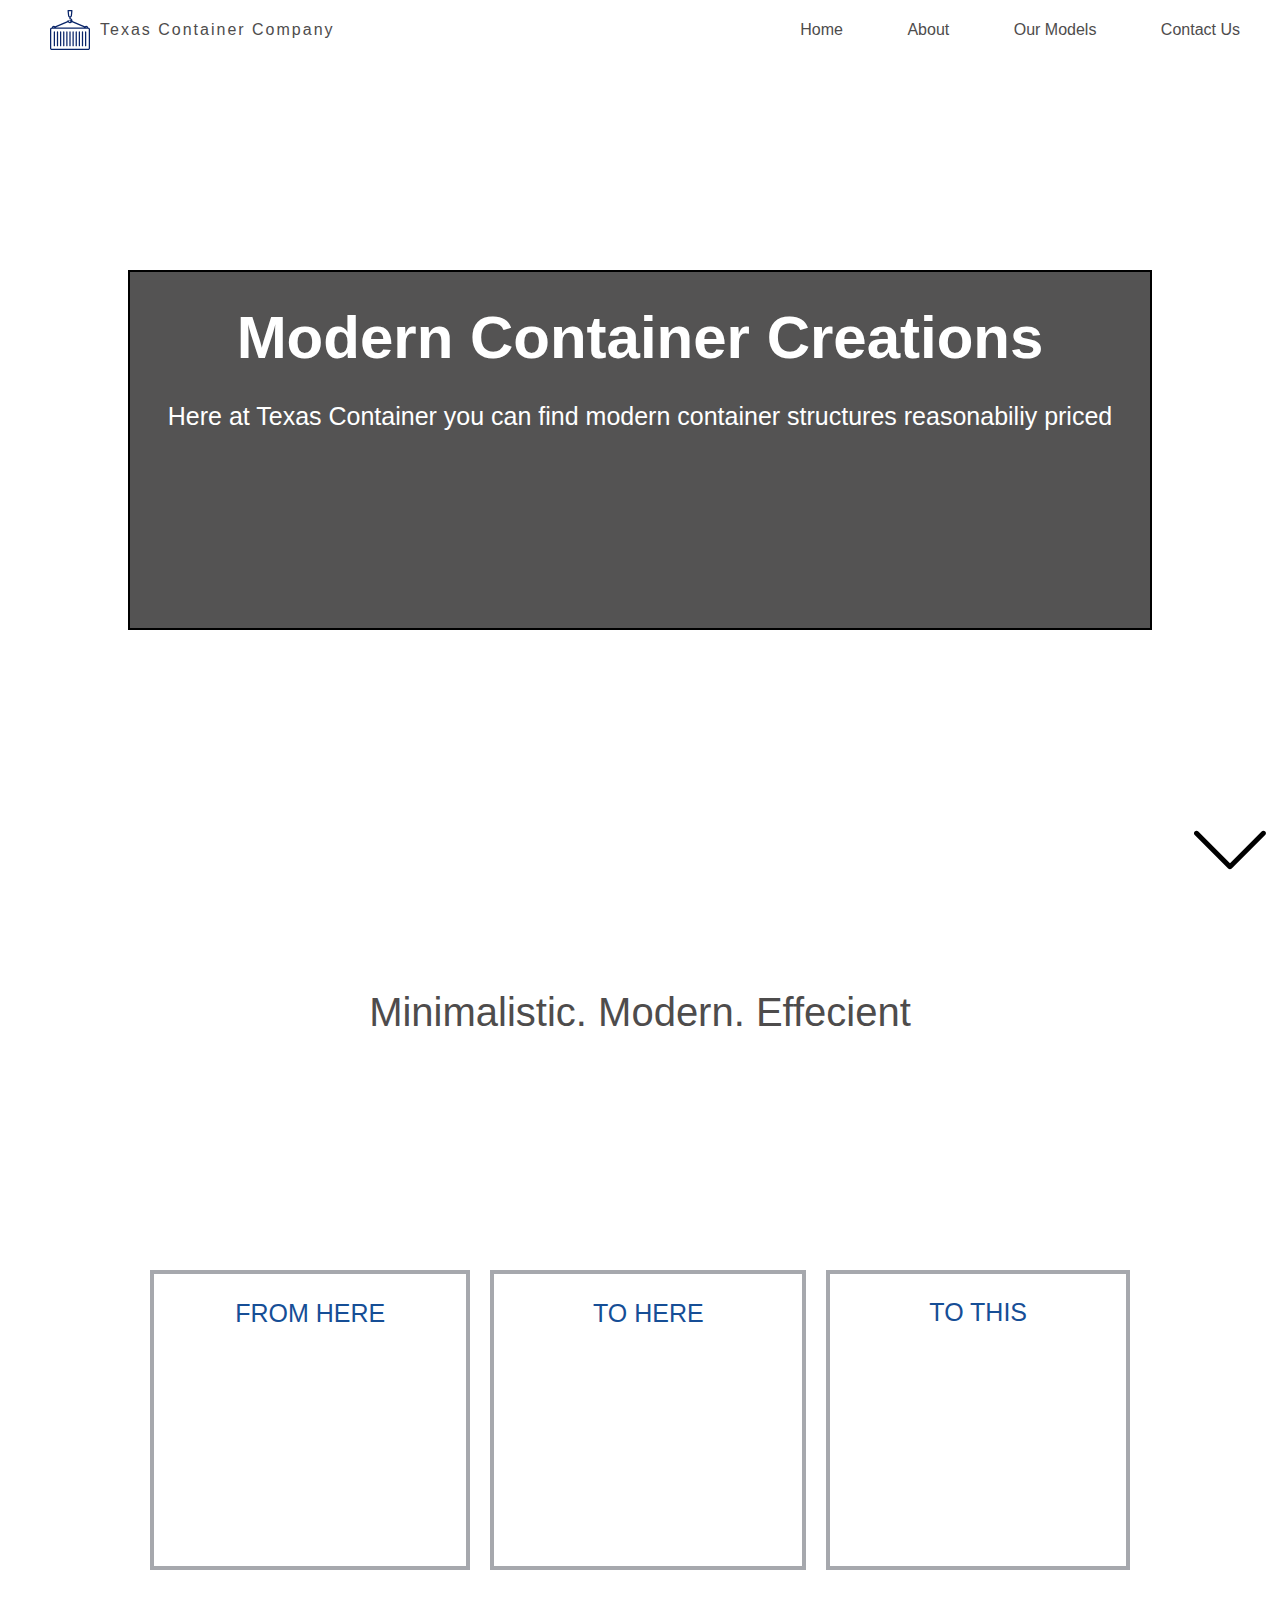
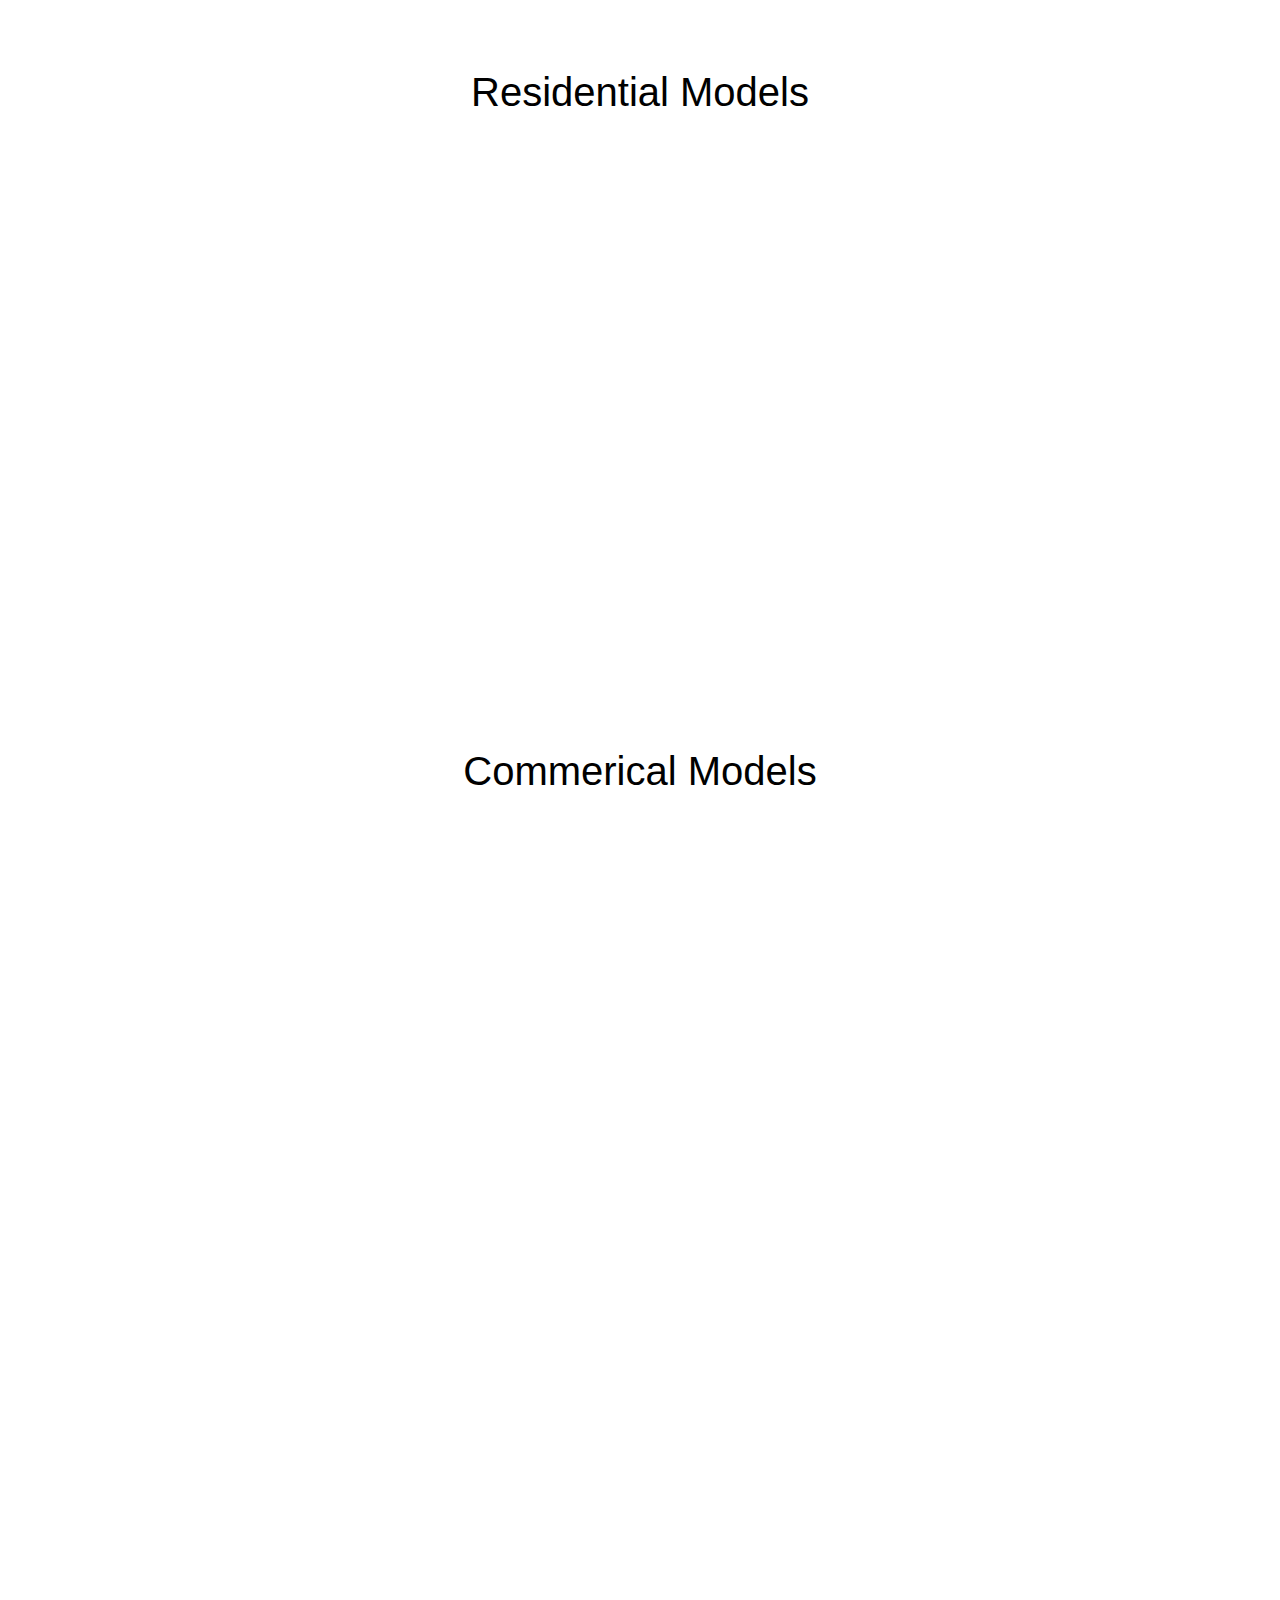
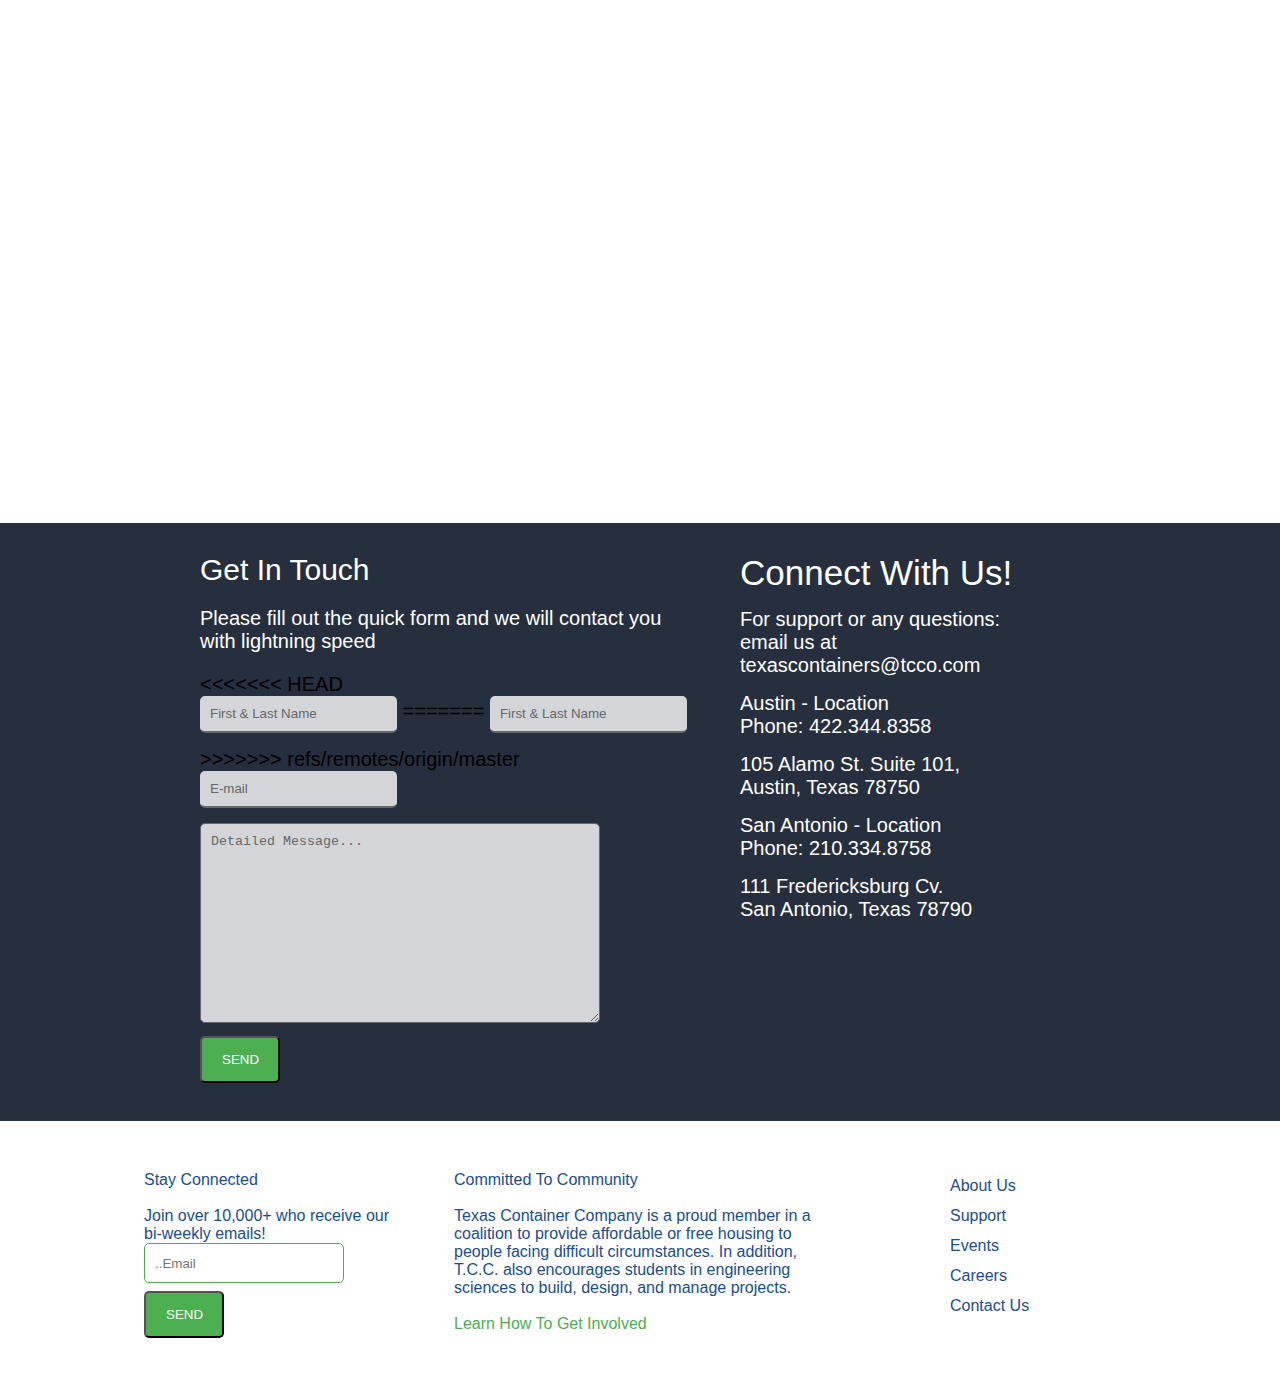
==== index.html @ bfe36997 "merging conflicts" ====
<!DOCTYPE html>
<html lang=el>

<head>
	<title>Texas Container</title>
	<meta charset="UTF-8" />
	<meta name="viewport" content="width=device-width, initial-scale=1" />
	<link rel="stylesheet" href="./styles/main.css" />
	<link rel="stylesheet" href="./styles/animate.css">
	<meta name="viewport" content="initial-scale=1.0, width=device-width" />
</head>

<body>
	<!-- 			----					/		NAVBAR 	/			----				-->
	<nav class="navbar">
		<img src="./images/container.svg" class="nav_svg" alt="">
		<a href="#home" class="navbar_brand">Texas Container Company</a>
		<!--a href="nav_brand_logo"><img src="" alt=""></a-->
		<ul>
			<li><a href="#home">Home</a></li>
			<li><a href="#about">About</a></li>
			<li><a href="#models">Our Models</a></li>
			<li><a href="#contact">Contact Us</a></li>
		</ul>
		<button class="nav_toggler">
			<span></span>
		</button>
	</nav>
	<!-- 			----					/	Main HERO	/			----				-->
	<div class="main" id="home">
		<div class="hero_section">
			<div class="hero_text">
				<h1 class="hero_title">Modern Container Creations</h1>
				<p class="hero_para"> Here at Texas Container you can find modern container structures reasonabiliy priced</p>

			</div>

			<a href="#models" class="hero_btn"><img class="herobtn"src="./images/down_arrow.svg" alt=""></a>
		</div>
		<!-- 			----					/		About Section	/			----				-->
		<div class="about_section" id="about">
			<div class="about_text">
				<h3 class="about_title">Minimalistic. Modern. Effecient</h3>
				<p class="about_para">Our talented team designs and builds modern, beautiful, modular homes.
					We design every home down to the square inch, which means timeless clean lines, authenticity of materials, and
					efficient use of space
					in every model that we build. We love to outdoor space and strive to make seamless transitions from house to a
					patio of your design.
					Our world is wants more clean energy and our homes can connect directly into any grid.
					The modular nature of our homes means they are built in a controlled factory environment with a rigorous
					quality control program and less waste than typical construction practices. Modern. Sustainable. Beautiful.
				</p>
			</div>
			<div class="f_all f_here_1">
				<p class="_caption">From here</p>
			</div>
			<div class="f_all f_here_2">
				<p class="_caption">To here</p>
			</div>
			<div class="f_all f_here_3">
				<p class="_caption">To this</p>
			</div>
		</div>
		<!-- 			----					/		Current MODELS	/			----				-->
		<div class="models_plans" id="models">

			<h3 class="res_descr">Residential Models</h3>

			<div class="_residential wow fadeInUp delay-.5s">
				<div class="_res_1 _card">
					<p class="model_title">4x4 Family House</p>
					<div class="res_img1 _img"></div>
					<p class="model_description">Eight 40' containers were used to create this one of a kind family house. The entire
						house can be assembled, framed, and wired
						inside one week after foundation has been layed. The deck of this 4x4 was partially created from reclaimed metal
						from the inside so that costs could be kept low.
						<br>
						Starting at $80,000.00 USD
					</p>
				</div>
				<div class="_res_2 _card">
					<p class="model_title">2x2 Bachelor Pad</p>
					<div class="res_img2 _img"></div>
					<p class="model_description">The Bachelor is our most popular model among millenials who want a modern yet
						functional living space
						designed around a minimalistic design. Designed from two 40' or 30' containers this modern house can offer a
						multitude of layouts to suit the needs
						of someone wanting a small footprint with big comfort.
						<br>
						Starting at $40,000.00 USD
					</p>
				</div>
				<div class="_res_3 _card">
					<p class="model_title">Hide-away</p>
					<div class="res_img3 _img"></div>
					<p class="model_description">The name says it all! This little guy can be put almost anywhere to serve multiple
						purposes.
						Make it a backyard AirBnB for a passive income option, place it in a get away spot for weekend retreats, or just
						have a small space
						to call your own.
						<br>
						Starting at $7,000.00 USD
					</p>
				</div>
			</div>

			<h3 class="com_descr">Commerical Models</h3>

			<div class="_commercial wow fadeInUp delay-.5s">
				<div class="_com_1 _card">
					<p class="model_title">Moder Start-Up</p>
					<div class="com_img1 _img"></div>
					<p class="model_description">Our team has designed cost effecient yet modern functional office spaces that provide
						a great cost option for start-ups or small
						businesses looking to get the most bang for their buck. Pre-determined layouts can be retrofitted inside
						production facicility before begin shipped out.
						<br>
						Inquire for Quote (As seen: $100,000.00 USD)
					</p>
				</div>
				<div class="_com_2 _card">
					<p class="model_title">Urban Smart Shop</p>
					<div class="com_img2 _img"></div>
					<p class="model_description">Build to meet most if not all city codes, our Urban Smart Shop can placed almost
						anywhere within a few weeks. Don't waiste
						your time with long construction times from traditional buildings when you can have one in under 4 weeks. Work
						with us on desinging a layout for you business
						and have it operational with-in no time
						<br>
						Inquire for Quote (As seen: $70,000.00 USD)
					</p>
				</div>
				<div class="_com_3 _card">
					<p class="model_title">Drop Shop</p>
					<div class="com_img3 _img"></div>
					<p class="model_description">The Drop Shop is a great option for someone needing a portable, modular, and cost
						effective way to start a business. Open a small pantry,
						coffee shop, or outdoor venue that is litterally delivered ready.
						<br>
						Inquire for Quote (As seen: $5,000.00 USD)
					</p>
				</div>
			</div>

		</div>

		<!-- 			----					/		Hero two		/			----				-->

		<div class="hero_2">

				<img class="mySlides fade" src="./slider_images/plan_1.png">
				<img class="mySlides fade" src="./slider_images/plan_2.png">
				<img class="mySlides fade" src="./slider_images/coffee_shop_2.jpg">
				<img class="mySlides fade" src="./slider_images/floorplans.jpg">
				<img class="mySlides fade" src="./slider_images/coffee_shop.jpg">

		</div>

		<!-- 			----					/		Contact	/			----				-->
		<div class="contact" id="contact">
			<div class="contact_form">
				<div class="_form_text">
					<h3>Get In Touch</h3>
					<p>Please fill out the quick form and we will contact you with lightning speed</p>
				</div>
<<<<<<< HEAD
				<form action="./success.html">
					<input class="_input_style_form" id="_detail" type="text" name="name" placeholder="First & Last Name">
=======
				<form action="./success.html"id="reg_form">
					<input class="_input_style_form" id="_detail" type="text" name="name" placeholder="First & Last Name" required>
>>>>>>> refs/remotes/origin/master
					<br>
					<input class="_input_style_form" id="_detail" type="text" name="email" placeholder="E-mail" required>
					<br>
					<textarea class="_text_area_input" id="_message" name="text" placeholder="Detailed Message..." required></textarea>
					<br>
					<button class="btn_input_style" type="submit">SEND</button>
				</form>
			</div>
			<div class="form_details" >
				<h4>Connect With Us!</h4>
				<p class="_details">For support or any questions:
					<br>
					email us at texascontainers@tcco.com
				</p>
				<p>Austin - Location</p>
				<p>Phone: 422.344.8358</p>
				<p class="_details">105 Alamo St. Suite 101,
					<br>
					Austin, Texas 78750
				</p>
				<p>San Antonio - Location</p>
				<p>Phone: 210.334.8758</p>
				<p class="_details">111 Fredericksburg Cv.
					<br>
					San Antonio, Texas 78790
				</p>
			</div>
		</div>

		<!-- 			----					/		FOOTER		/			----				-->
		<footer>

			<div class="_connected">
				<p>Stay Connected</p>
				<br>
				<p>Join over 10,000+ who receive our bi-weekly emails!</p>
				<input type="text" placeholder="..Email">
				<button class="btn_input_style" type="submit">SEND</button>
				<br>
			</div>

			<div class="_committed">
				<p>Committed To Community</p>
				<br>
				<p>Texas Container Company is a proud member in a coalition to provide
					affordable or free housing to people facing difficult circumstances.
					In addition, T.C.C. also encourages students in engineering sciences to
					build, design, and manage projects. </p>
				<br>
				<a href="">Learn How To Get Involved</a>
			</div>

			<div class="_navigate">
				<ul>
					<li><a href="">About Us</a></li>
					<li><a href="">Support</a></li>
					<li><a href="">Events</a></li>
					<li><a href="">Careers</a></li>
					<li><a href="">Contact Us</a></li>
				</ul>
			</div>


		</footer>

		<!-- 			----					/		Javascript 	/			----				-->
		<script type="text/javascript" src="./scripts/app.js"></script>
		<script type="text/javascript" src="./scripts/form.js"></script>
		<script src="./scripts/wow.min.js"></script>
              <script>
              new WOW().init();
              </script>

</body>

</html>
---- styles/main.css ----
* {
    padding: 0;
    margin: 0;
    box-sizing: border-box;
  }

  html {
    scroll-behavior: smooth;
  }
  
  body {
    font-family: "Gill Sans", "Gill Sans MT", Calibri, "Trebuchet MS", sans-serif;
    background-color: #fff;
  }
  
  .navbar {
    background-color: #fff;
    width: 100vw;
    height: 60px;
    line-height: 60px;
    padding: 0 10px;
    position: fixed;
    z-index: 10;
  }
  
  .navbar a {
    text-decoration: none;
    color: rgb(78, 76, 76);
    font-weight: 200;
  }

  .navbar img {
    height: 60px;
    float: left;
    padding: 10px 10px 10px 40px;
  }

  
  .navbar a.navbar_brand {
    float: left;
    font-weight: 200;
    line-height: inherit;
    letter-spacing: 2px;
    color: rgb(78, 76, 76);
  }
  
  .navbar ul {
    float: right;
    list-style: none;
    height: inherit;
    line-height: inherit;
    padding: 0;
  }
  
  .navbar ul li {
    display: inline-block;
    padding: 0 30px;
  }
  
  .navbar ui li a {
    display: block;
    text-align: center;
    padding: 0 20px;
    min-width: 120px;
  }
  
  .navbar ul li:hover {
    border-left: 1px solid grey;
  }
  
  .navbar .nav_toggler {
    display: none;
  }
  
  /*   _____________         End Navigation     ___________________  */
  
  /*   _____________          Body Section      ___________________  */
  
  .main {
    width: 100%;
    padding: 0;
    margin: 0;
    height: auto;
    display: grid;
    grid-template-columns: 150px 1fr 150px;
    grid-template-rows: auto;
    grid-template-areas:
      "hero hero hero"
      ". about ."
      ". models ."
      "hero_2 hero_2 hero_2"
      "contact contact contact"
      "footer footer footer";
  }
  
  /*   _____________          Hero     ___________________  */
  
  .hero_section {
    grid-area: hero;
    height: 100vh;
    background-color: #fff;
    background-image: url("https://cdn.archilovers.com/projects/1974febb-2c09-46e7-9715-0eb26ef52ca5.jpg");
    background-size: cover;
    background-repeat: no-repeat;
    background-position: center;
    position: relative;
  }
  
  .hero_text {
    text-align: center;
    position: absolute;
    top: 50%;
    left: 50%;
    transform: translate(-50%, -50%);
    border: 2px solid #000;
    width: 80%;
    height: 40%;
    background-color: rgb(22, 15, 15);
    background: rgba(12, 10, 10, 0.7);
  }
  
  .hero_title {
    padding-top: 3%;
    font-size: 60px;
    color: #fff;
  }
  
  .hero_para {
    font-size: 25px;
    padding-top: 3%;
    padding-bottom: 5%;
    color: #fff;
    font-weight: 500;
  }
  
  .hero_btn {
    position: absolute;
    bottom: 0px;
    right: 0px;
    color: #000;
    font-size: 19px;
    padding: 10px;
    width: 100px;
    height: 100px;
    background-color: #fff;
    border: none;
    text-decoration: none;
  }
  
  a:hover {
    background: rgb(255, 255, 255);
    color: rgb(75, 149, 199);
  }
  
  /*   _____________          About      ___________________  */
  
  .about_section {
    height: auto;
    grid-area: about;
    display: grid;
    grid-gap: 20px;
    grid-template-columns: repeat(3 1fr);
    grid-template-rows: auto;
    grid-template-areas:
      "about about about"
      "img-1 img-2 img-3"
      "link link link";
  }
  
  .about_text {
    grid-area: about;
    text-align: center;
    padding: 20px;
  }
  
  .about_title {
    padding: 70px 20px;
    font-size: 40px;
    font-weight: 200;
    color: rgb(78, 76, 76);
  }
  
  .about_para {
    line-height: 25px;
    color: rgb(78, 76, 76);
    text-align: left;
  }
  
  .f_all {
    border: 4px solid rgb(166, 168, 173);
    padding: 10px;
    height: 300px;
  }
  
  ._caption {
    color: rgb(22, 78, 150);
    border: 3px solid #fff;
    padding: 4%;
    background: rgba(255, 255, 255, 0.7);
    text-align: center;
    font-size: 25px;
    font-weight: 400;
    text-transform: uppercase;
  }
  
  
  .f_here_1 {
    grid-area: img-1;
    background: url("https://moneymag.com.au/wp-content/uploads/2017/09/shippingcontainersforklist.jpg");
    color: rgb(22, 78, 150);
    background-repeat: no-repeat;
    background-size: cover;
    background-position: center;
  }
  
  .f_here_2 {
    grid-area: img-2;
    background: url("https://i.pinimg.com/originals/66/97/b0/6697b070f7faace871a8377ddc8bfb15.jpg");
    background-repeat: no-repeat;
    background-size: cover;
    background-position: center;
    color: rgb(22, 78, 150);
  }
  
  .f_here_3 {
    grid-area: img-3;
    background: url("https://offgridworld.com/wp-content/uploads/2018/06/shipping-container-home-meka-2.jpg");
    background-repeat: no-repeat;
    background-size: cover;
    background-position: center;
    color: rgb(22, 78, 150);
  }
  
  ._model_link {
    grid-area: link;
    text-align: center;
    padding: 20px 0px 40px 0px;
    font-size: 30px;
    font-weight: 200;
    color: rgb(22, 78, 150);
  }
  
  /*   _____________         Models section    ___________________  */
  
  .models_plans {
    grid-area: models;
    height: auto;
    display: grid;
    grid-template-columns: auto;
    grid-template-rows: auto;
    grid-template-areas:  "res_descr"
                        "residential"
                        "com_descr"
                        "commercial";
    grid-gap: 15px;
    padding: 80px 0px 50px 0px;
  }
  
  
  .res_descr {
    grid-area: res_descr;
    text-align: center;
    font-weight: 200;
    font-size: 40px;
    padding-bottom: 30px;
  }
  
  .model_title {
    text-align: center;
    padding-bottom: 20px;
    font-size: 30px;
    font-weight: 300;
  }
  
  .model_description {
    padding-top: 20px;
    line-height: 30px;
  }
  
  ._card {
    width: 300px;
    height: auto;
  }
  
  ._img {
    height: 200px;
  }
  
  /*   ________Residential_______  */
  
  ._residential {
    grid-area: residential;
    display: flex; 
    justify-content: space-between;
    height: auto;
    padding-bottom: 30px;
  }
  
  /*   ________res 1_______  */
  
  
  .res_img1{
    background: url("https://res.cloudinary.com/hdxsexu67/image/upload/c_limit,f_auto,q_auto,w_925/article_media/honomobo_HO8_Exterior__sqa4nk");
    background-repeat: no-repeat;
    background-size: cover;
    background-position: center;
  }
  
  /*   ________res 2_______  */
  
  
  .res_img2{
    background: url("https://static1.squarespace.com/static/5657841ce4b0e19716ffdfe0/5bf5de5ab8a0455bd1db08b9/5bf5de5ab8a0455bd1db08ba/1542751199440/H04+Container+Living+Deck.jpg?format=2500w");
    background-repeat: no-repeat;
    background-size: cover;
    background-position: center;
  }
  
  
  /*   ________res 3_______  */
  
  
  .res_img3{
    background: url("https://www.completehome.com.au/wp-content/uploads/2013/08/12-HARMONY_2.jpg");
    background-repeat: no-repeat;
    background-size: cover;
    background-position: center;
  }
  
  /*   ________Commercial_______  */
  
  .com_descr {
    grid-area: com_descr;
    text-align: center;
    font-weight: 200;
    font-size: 40px;
    padding-bottom: 30px;
  }
  
  ._commercial {
    grid-area: commercial;
    display: flex; 
    justify-content: space-between;
  }
  
  /*   ________com 1_______  */
  
  
  .com_img1 {
    background: url("http://www.staxbond.com/uploadfile/upload/image/20170228/20170228151030_79985.jpg");
    background-repeat: no-repeat;
    background-size: cover;
    background-position: center;
  }
  
  /*   ________com 2_______  */
  
  .com_img2 {
    background: url("https://beta.theglobeandmail.com/ece-images/431/life/home-and-garden/architecture/article28997429.ece/BINARY/w940/image.jpg");
    background-repeat: no-repeat;
    background-size: cover;
    background-position: center;
  }
  
  /*   ________com 3_______  */
  
  .com_img3 {
    background: url("https://i.ebayimg.com/images/g/h1oAAOSwgQdbsmgi/s-l1600.jpg");
    background-repeat: no-repeat;
    background-size: cover;
    background-position: center;
  }
  
  
                    /*   _____________        Hero 2    ___________________  */
  
  .hero_2 {
    grid-area: hero_2;
    height: 70vh;
  }

  .mySlides {
    padding-left: 400px;
    height: 80%;
    width: 80%;
  }

  .fade {
    -webkit-animation-name: fade;
    -webkit-animation-duration: 1.9s;
    animation-name: fade;
    animation-duration: 1.9s;
  }

  @-webkit-keyframes fade {
    from {
      opacity: 0.4;
    }
    to {
      opacity: 1;
    }
  }
  
  @keyframes fade {
    from {
      opacity: 0.4;
    }
    to {
      opacity: 1;
    }
  }

  
  /*   _____________          Contact     ___________________  */
  
  .contact {
    grid-area: contact;
    display: grid;
    grid-template-columns: 200px 1fr 1fr 200px;
    grid-template-rows: auto;
    grid-template-areas: ". _form _details .";
    height: auto;
    background-color: rgb(38, 47, 61);
  }
  
  .contact_form {
    grid-area: _form;
    text-align: left;
    padding-top: 30px;
    padding-bottom: 30px;
    font-weight: 200;
    font-size: 20px;
   
  }
  
  ._form_text {
    color: #fff;
    width: 500px;
    padding-bottom: 20px;
  }
  
  ._form_text h3 {
    font-weight: 300;
    font-size: 30px;
    padding-bottom: 20px;
  }
  
  #_detail {
    margin-bottom: 15px;
    outline: 0;
  }
  
  ._input_style_form {
    outline: 0;
    border-width: 0 0 2px;
    border-radius: 5px;
    padding: 10px;
    opacity: 0.8;
  }
  
  ._text_area_input {
    border-radius: 5px;
    padding: 10px;
    height: 200px;
    width: 400px;
    opacity: 0.8;
  }
  
  .btn_input_style {
    background-color: #4CAF50;
    color: white;
    padding: 14px 20px;
    margin: 8px 0;
    border-radius: 5px;
    cursor: pointer;
    width: 80px;
  }
  
  
  .form_details {
    color: #fff;
    grid-area: _details;
    padding-top: 30px;
    font-weight: 200;
    font-size: 20px;
    padding-left: 40px;
  }
  
  .form_details h4 {
    font-weight: 300;
    font-size: 35px;
  }
  
  ._details {
    line-height: 23px;
    padding: 15px 0px;
  }
  
  /*   _____________          Foooooter   ___________________  */
  
  footer {
    grid-area: footer;
    height: auto;
    padding: 50px 20px 50px 20px;
    display: flex; 
    justify-content: space-between;
    color: rgb(22, 78, 150);
  }
  
  ._connected {
    width: 30%;
    padding-left: 10%;
  }
  
  ._connected input {
    border: 1px solid hsl(122, 39%, 49%);
    height: 40px;
    width: 200px;
    border-radius: 5px;
    padding: 10px;
  }
  
  
  ._committed {
    width: 30%;
  }
  
  ._committed a {
    text-decoration: none;
    color: hsl(122, 39%, 49%);
  }
  
  ._navigate {
    width: 30%;
    padding-left: 5%;
  }
  
  ._navigate li {
    list-style-type: none;
  }
  
  ._navigate a {
    text-decoration: none;
    line-height: 30px;
    color: rgb(22, 78, 150);
  }
  
  
  
  
  /*   _____________         Media Query     ___________________  */
  
  @media (max-width: 767px) {
    .navbar {
      padding: 0;
      height: 65px;
    }

    .navbar img {
      height: 50px;
      padding: 10px 10px 5px 15px;
    }
  
    .navbar a.navbar_brand {
      font-weight: 600;
      color: grey;
      padding: 2px;
    }
  
    .navbar ul {
      width: 100vw;
      background-color: #fff;
      height: auto;
      max-height: 0;
      overflow: hidden;
      transition: all ease-in-out 0.3s;
    }
    .navbar ul li {
      width: 100vw;
      border-bottom: 1px solid grey;
      display: inline-block;
    }
  
    .navbar .nav_toggler {
      display: block;
      position: absolute;
      height: 15px;
      top: 20px;
      right: 20px;
      background-color: transparent;
      color: grey;
      border: none;
      outline: none;
      padding: 10px 5px;
      cursor: pointer;
    }
  
    /* sudo element :before :after creats hamburger */
  
    .navbar .nav_toggler span,
    .navbar .nav_toggler span::before,
    .navbar .nav_toggler span::after {
      display: block;
      content: "";
      background-color: grey;
      height: 3px;
      width: 28px;
      border-radius: 4px;
      transition: all ease-in-out 0.4s;
    }
  
    .navbar .nav_toggler span::before {
      transform: translateY(-8px);
    }
    .navbar .nav_toggler span::after {
      transform: translateY(5px);
    }
  
    .navbar .nav_toggler.open-nav_toggler span {
      /* transform: rotate(90deg); */
      background-color: transparent;
      /* transform: scale(0.85) rotate(270deg); */
    }
    .navbar .nav_toggler.open-nav_toggler span::before {
      transform: translateY(0px) rotate(45deg);
      /* transform: translateY(0px) scale(0.75) rotate(45deg); */
    }
    .navbar .nav_toggler.open-nav_toggler span::after {
      transform: translateY(-3px) rotate(-45deg);
      /* transform: translateY(-3px) scale(0.75) rotate(-45deg); */
    }
  
    .navbar ul.open {
      max-height: 100vh;
    }
  /*   _____________         BODY Layout     ___________________  */
  
    .main {
      width: 100%;
      height: 100vh;
      display: grid;
      grid-template-columns: auto;
      grid-template-rows: auto;
      grid-template-areas:
        "hero"
        "about"
        "models"
        "hero_2"
        "contact"
        "footer";
    }
  
    .hero_section {
      grid-area: hero;
      height: 100vh;
    }
  
    .hero_text {
      height: 30vh;
    }
  
    .about_section {
      grid-area: about;
      height: auto;
    }
  
    .models_plans {
      grid-area: models;
      height: auto;
      width: 100vw;
    }
  
    .hero_2 {
      grid-area: hero_2;
      height: 100vh;
    }
  
    .contact {
      grid-area: contact;
      height: auto;
    }
  
   /*   _____________         HERo      ___________________  */
  
    .hero_text {
      text-align: center;
      position: absolute;
      width: 100vw;
      top: 50%;
      left: 50%;
      transform: translate(-50%, -50%);
      padding: 5% 0 5% 0;
    }
  
    .hero_title {
      font-size: 20px;
    }
  
    .hero_para {
      font-size: 17px;
    }
  
    .hero_btn {
      font-size: 15px;
    }

  /*   _____________         HERo      ___________________  */

  
  /*   _____________          About      ___________________  */
  
  .about_section {
    height: auto;
    grid-area: about;
    display: grid;
    grid-gap: 20px;
    grid-template-columns: auto;
    grid-template-rows: auto;
    grid-template-areas:
                      "about"
                      "img-1"
                      "img-2"
                      "img-3"
                      "link";
  }
  
  .about_text {
    text-align: center;
    padding: 20px;
  }
  
  .about_title {
    padding-bottom: 20px;
    font-size: 20px;
    font-weight: 500;
    padding-top: 50px;
  }
  
  .about_para {
    line-height: 24px;
    font-size: 15px;
  }
  
  .f_all {
    border: 2px solid rgb(166, 168, 173);
    padding: 10px;
    height: 300px;
  }
  
  ._caption {
    border: 2px solid #fff;
    padding: 2% 0 2% 0;
    font-weight: 200;
  }
  
  ._model_link {
    padding: 30px 0px 40px 0px;
    font-size: 30px;
    font-weight: 200;
  }
  
  /*   _____________         Models     ___________________  */
  
  .model_description {
    padding: 5% 2% 10% 2%
  }

  ._residential {
    display: block; 
  }
  
  ._commercial {
    display: block; 
  }
  
  ._card {
    width: 100vw;
  }
  
  ._img {
    height: 40vh;
  }

  /*   _____________         hero 2    ___________________  */


  .hero_2 {
    grid-area: hero_2;
    height: 100vh;
  }

  .mySlides {
    padding: 0px;
    height: 80%;
    width: 100%;
  }

  /*   _____________         Contact     ___________________  */
  
  .contact {
    grid-area: contact;
    display: grid;
    grid-template-columns: auto;
    grid-template-rows: auto;
    padding-top: 30px;
    padding-bottom: 30px;
    height: auto;
    width: 100vw;
    background-color: rgb(38, 47, 61);
    grid-template-areas: "_form"
                       "_details";
  }
  
  .contact_form {
    grid-area: _form;
    text-align: left;
    padding: 0px;
  }
  
  ._form_text {
    width: 100vw;
    text-align: center;
  }
  
  ._input_style_form {
    width: 100vw;
  }

  ._text_area_input {
    width: 100vw;
  }
  
  form .btn_input_style {
    width: 100vw;
  }
  
  .form_details {
    color: #fff;
    text-align: center;
    padding-left: 0;
  }
  
  .form_details h4 {
    font-weight: 200;
    font-size: 35px;
    padding-bottom: 30px;
  }
  
  ._details {
    line-height: 28px;
  }
  
  /*   _____________          Foooooter   ___________________  */
  
  footer {
    display: block; 
    width: 100vw;
    padding: 20px 0px;
    text-align: center;
  }
  
  ._connected {
    width: 100vw;
  }
  
  ._committed {
    width: 100vw;
    padding: 15px;
  }
  
  ._navigate {
    width: 100vw;
  }
  
  ._navigate li {
    list-style-type: none;
  }
  
  ._navigate a {
    text-decoration: none;
    line-height: 30px;
    color: rgb(22, 78, 150);
  }
  
  }
  
  
  /* 
    ##Device = Tablets, Ipads (landscape)
    @media (min-width: 768px) and (max-width: 1024px) and (orientation: landscape) {
    
  
  }
  
    ##Screen = B/w 768px to 1024px
  */
  
  /* 
    ##Device = Desktops
    ##Screen = 1281px to higher resolution desktops
  */
  
  
  
  
  
  @media (min-width: 1281px) {
  
    /*   _____________         Navigation     ___________________  */
  
    .navbar {
      background-color: #fff;
      width: 100vw;
      height: 80px;
      line-height: 80px;
      padding: 0 20px;
      position: fixed;
      z-index: 10;
    }


  .navbar img {
    height: 80px;
    padding: 10px 20px 15px 40px;
  }
  
  
   /*   _____________         Hero     ___________________  */
  
    .hero_text {
      text-align: center;
    }
  
    .hero_title {
      padding-top: 6%;
      font-size: 120px;
    }
  
    .hero_btn {
      height: 160px;
      width: 150px;
    }

    /*   _____________          About      ___________________  */
  
    .f_all {
      border: 0px solid rgb(166, 168, 173);
      padding: 10px;
      height: 500px;
    }
  
    
    .about_para {
      line-height: 40px;
      font-size: 20px;
      color: #000;
    }
  
    ._model_link {
      padding: 70px 0px 80px 0px;
      font-size: 30px;
    }
  
   /*   _____________          Contact  ___________________  */
  
    .contact_form {
      padding-left: 30%;
    }
  
   /*   _____________          MODELS   ___________________  */
  
  
  ._card {
    width: 500px;
  }
  
  ._img {
    height: 400px;
  }
  
  /*   _____________          Foooooter   ___________________  */
  
    ._connected {
      width: 30%;
    }
  
    ._committed {
      width: 30%;
    }
  
    ._navigate {
      width: 30%;
    }
  
  }
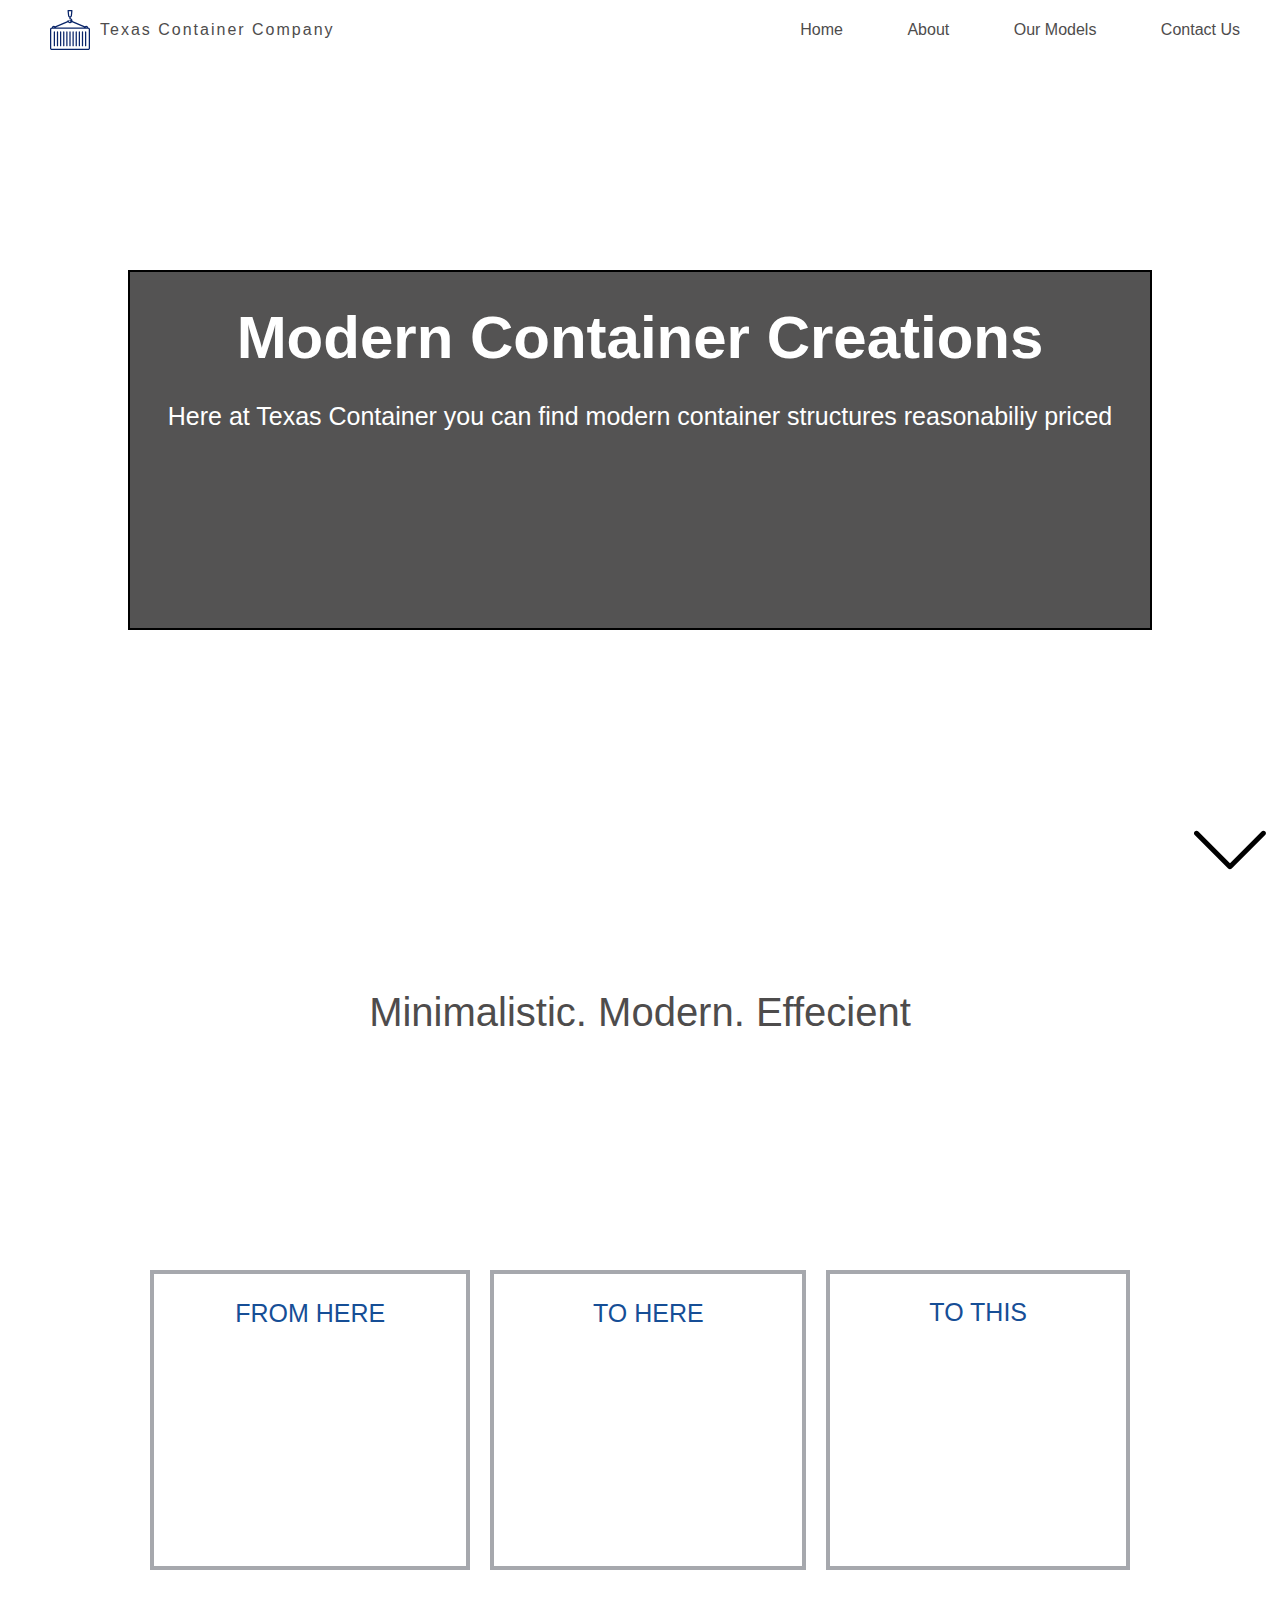
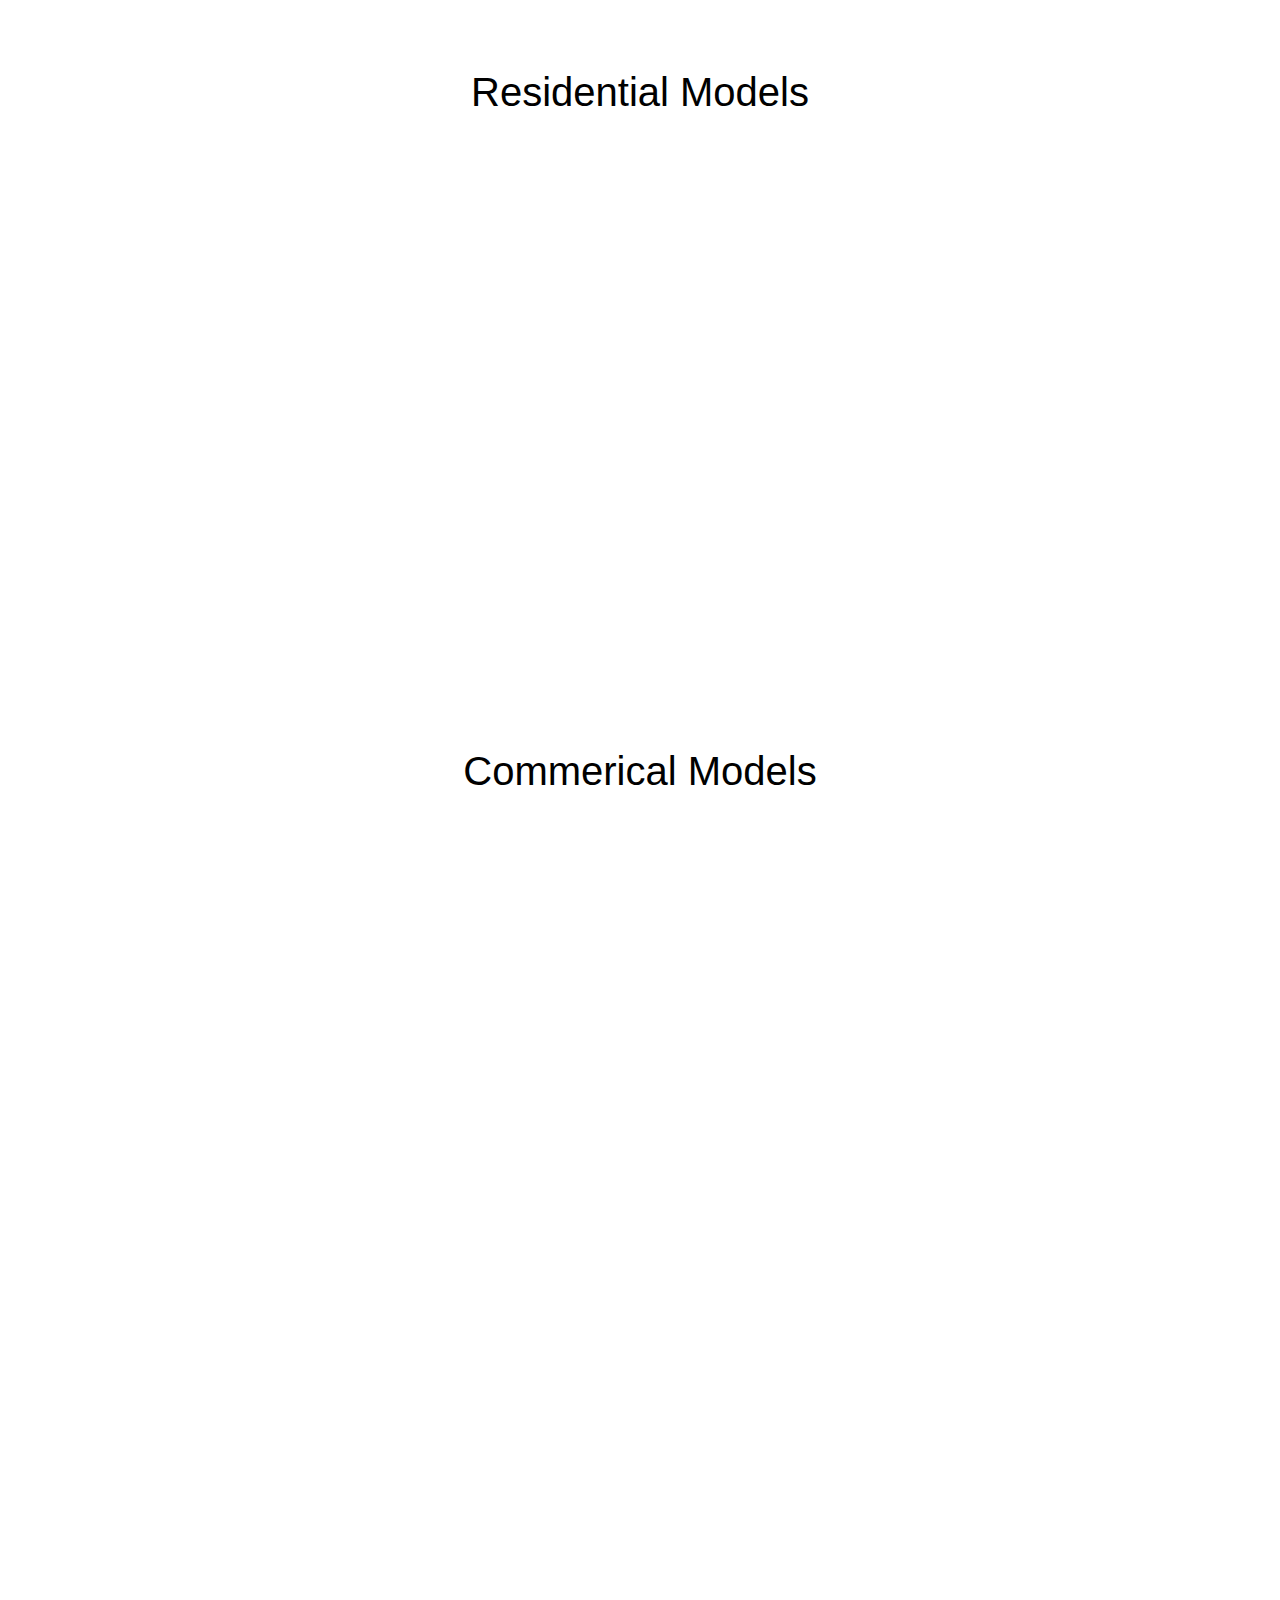
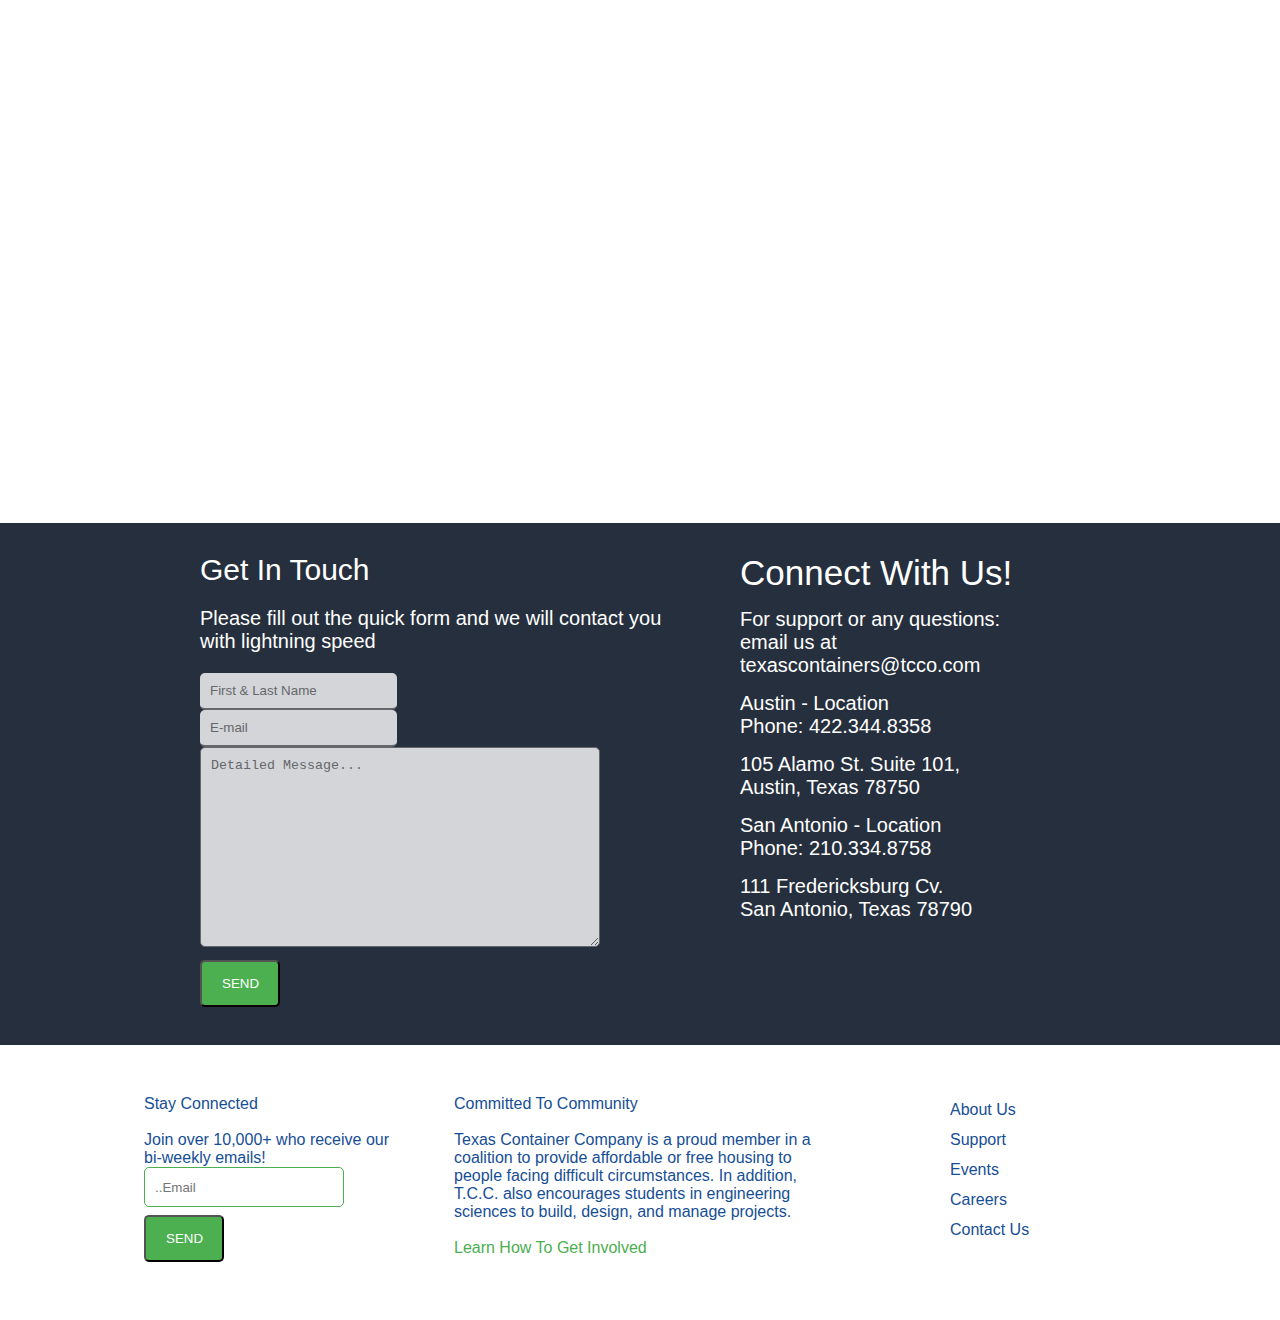
==== commit 0e8a2fbb: "added validation in html and js" ====
--- a/index.html
+++ b/index.html
@@ -163,15 +163,10 @@
 					<h3>Get In Touch</h3>
 					<p>Please fill out the quick form and we will contact you with lightning speed</p>
 				</div>
-<<<<<<< HEAD
-				<form action="./success.html">
-					<input class="_input_style_form" id="_detail" type="text" name="name" placeholder="First & Last Name">
-=======
-				<form action="./success.html"id="reg_form">
-					<input class="_input_style_form" id="_detail" type="text" name="name" placeholder="First & Last Name" required>
->>>>>>> refs/remotes/origin/master
-					<br>
-					<input class="_input_style_form" id="_detail" type="text" name="email" placeholder="E-mail" required>
+				<form action="./success.html" id="form_val">
+					<input class="_input_style_form" id="_name" type="text" name="name" placeholder="First & Last Name">
+					<br>
+					<input class="_input_style_form" id="_email" type="text" name="email" placeholder="E-mail" required>
 					<br>
 					<textarea class="_text_area_input" id="_message" name="text" placeholder="Detailed Message..." required></textarea>
 					<br>
@@ -237,7 +232,7 @@
 
 		<!-- 			----					/		Javascript 	/			----				-->
 		<script type="text/javascript" src="./scripts/app.js"></script>
-		<script type="text/javascript" src="./scripts/form.js"></script>
+		<script type="text/javascript" src="./scripts/validation.js"></script>
 		<script src="./scripts/wow.min.js"></script>
               <script>
               new WOW().init();
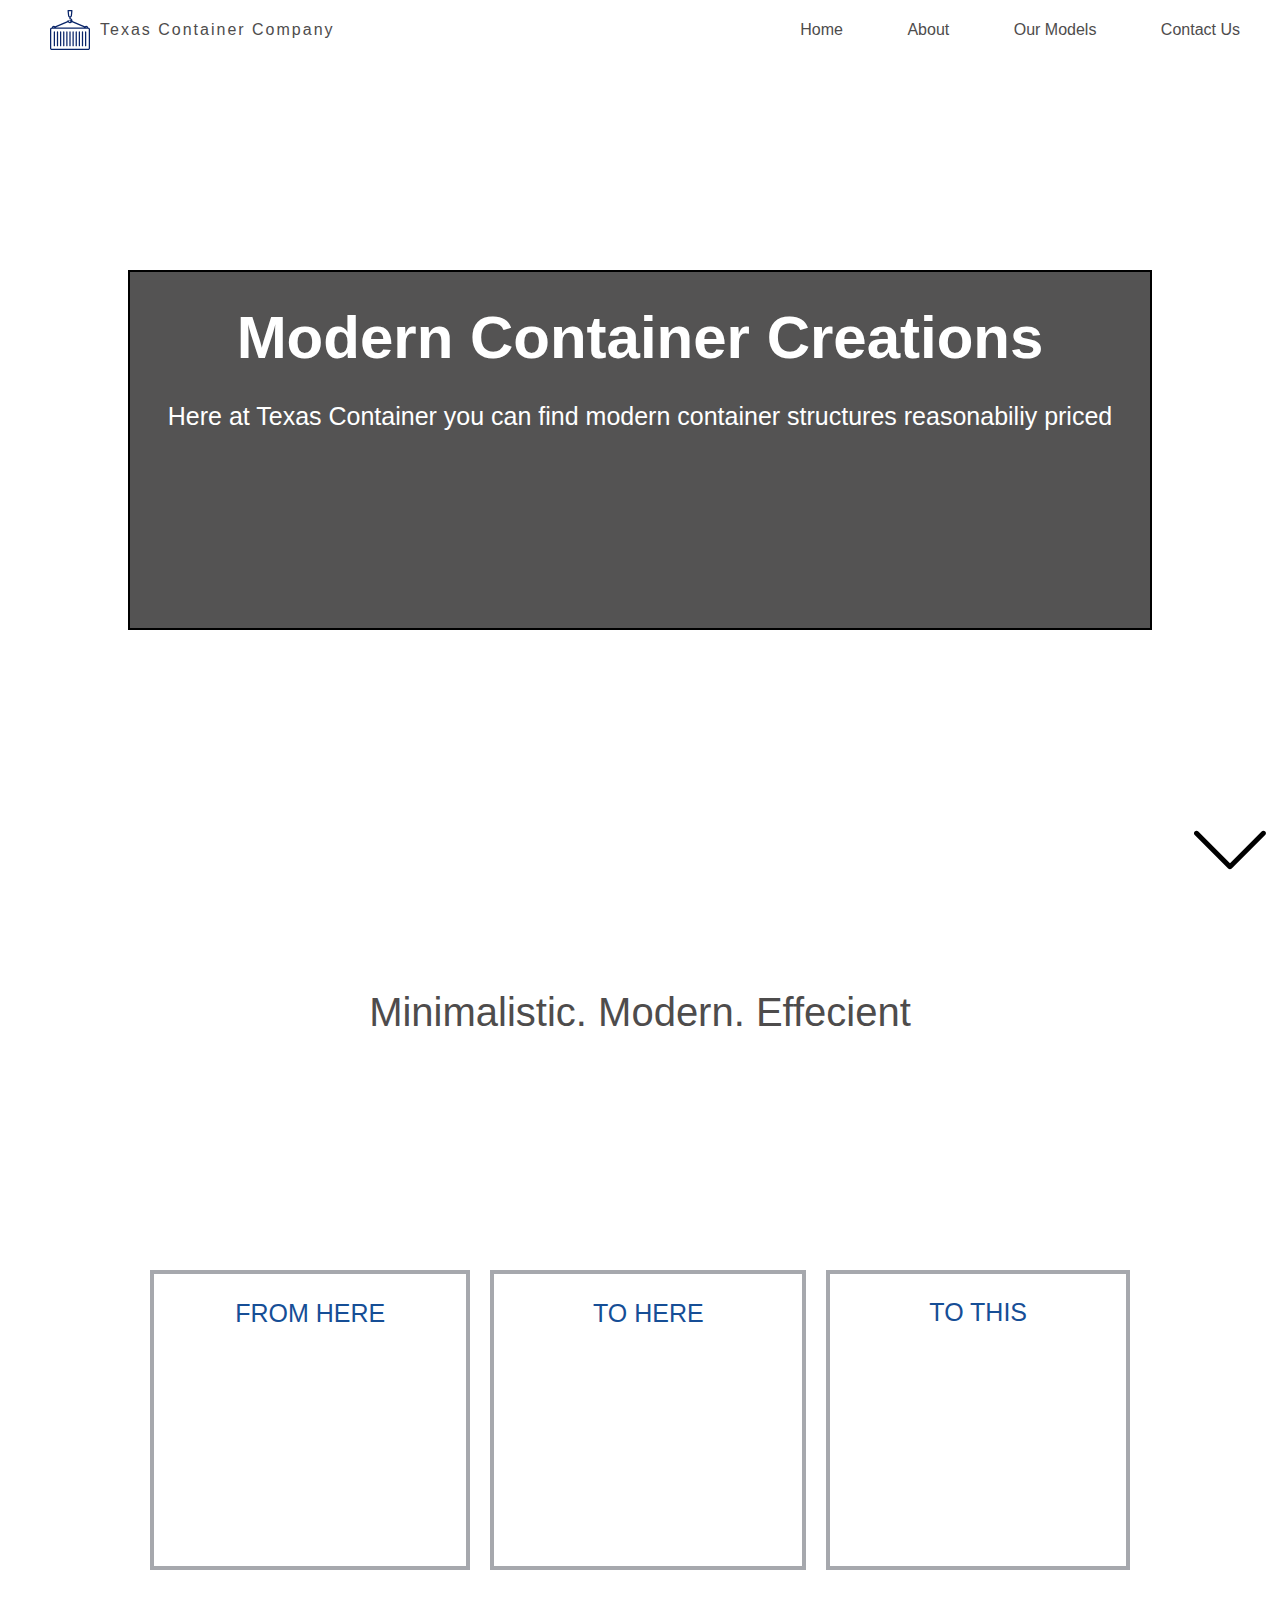
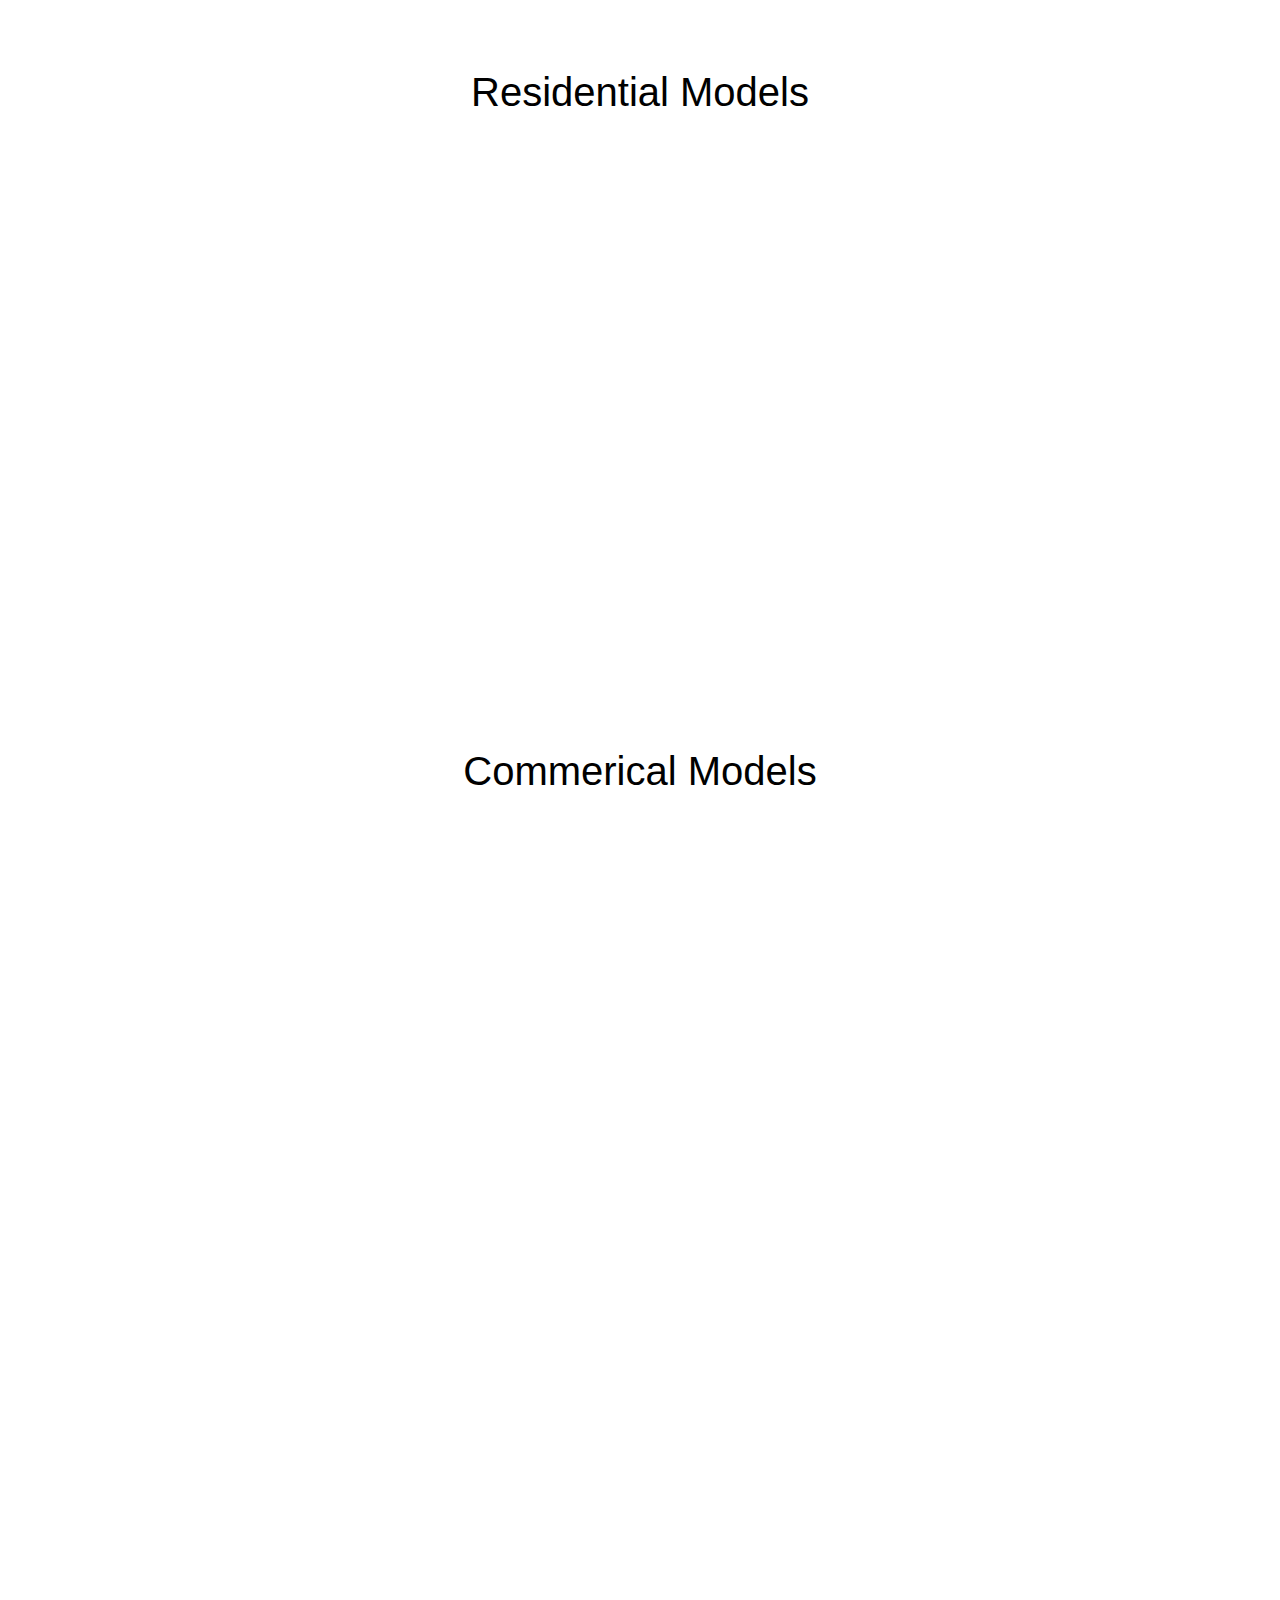
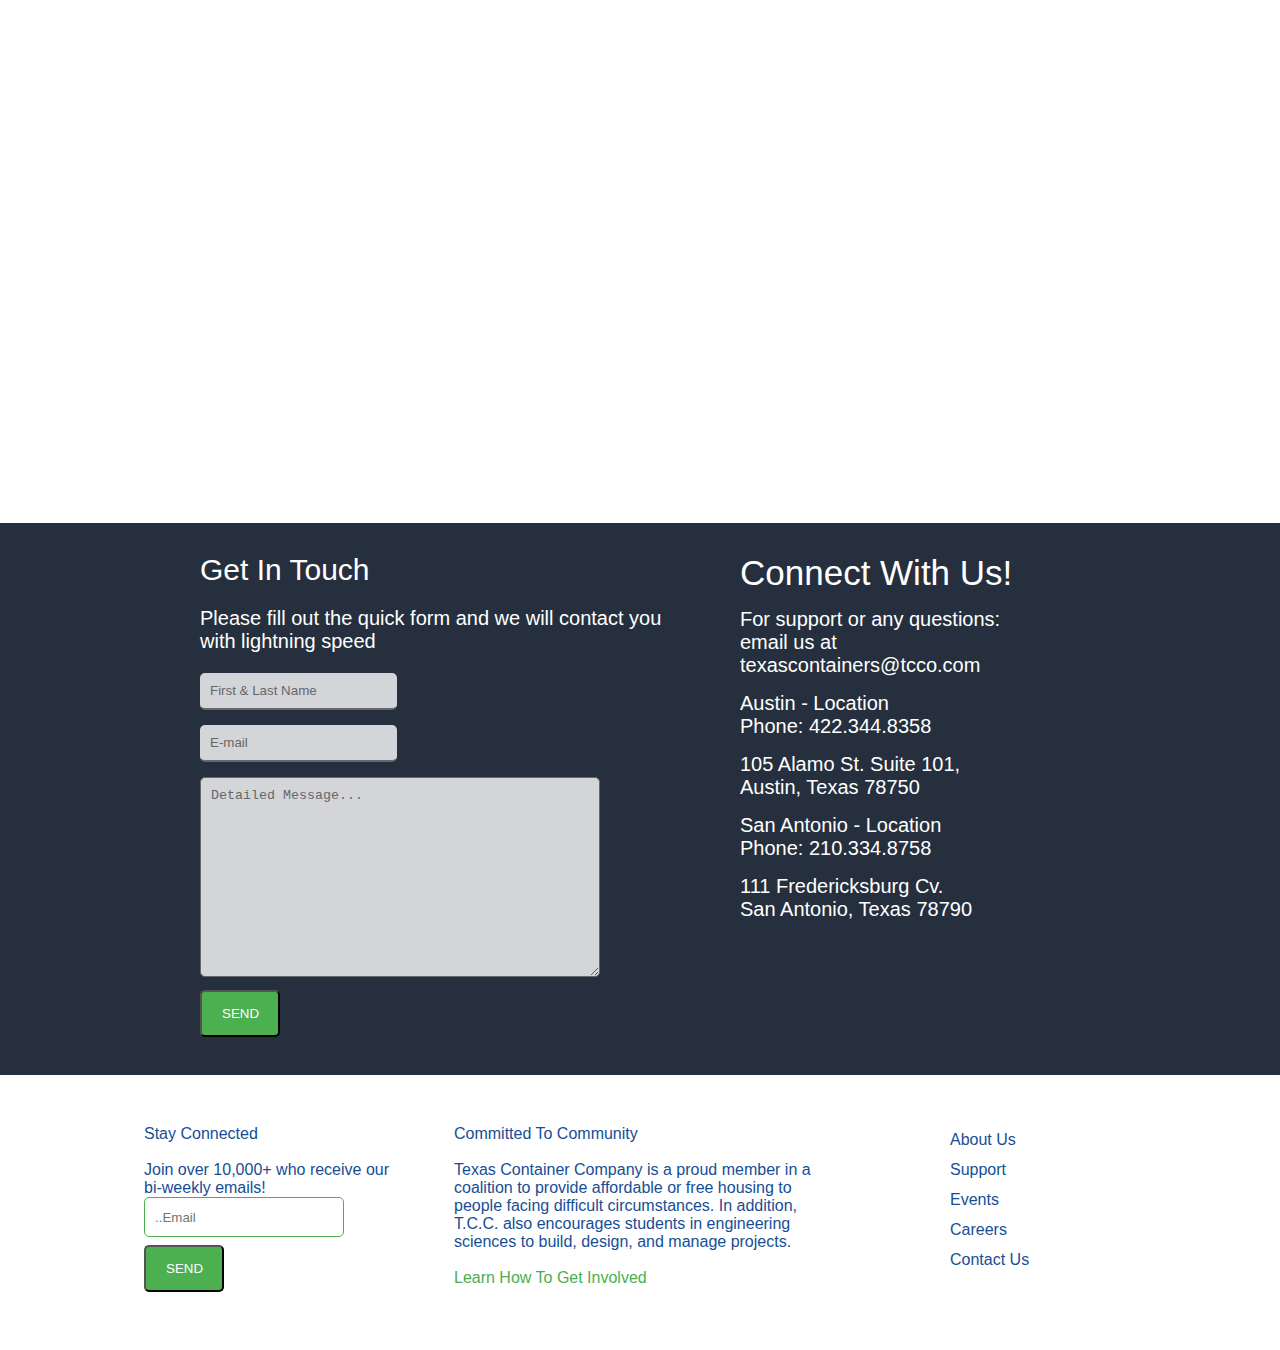
==== commit b598c7d2: "added link from success page" ====
--- a/index.html
+++ b/index.html
@@ -32,10 +32,10 @@
 			<div class="hero_text">
 				<h1 class="hero_title">Modern Container Creations</h1>
 				<p class="hero_para"> Here at Texas Container you can find modern container structures reasonabiliy priced</p>
-
 			</div>
 
 			<a href="#models" class="hero_btn"><img class="herobtn"src="./images/down_arrow.svg" alt=""></a>
+
 		</div>
 		<!-- 			----					/		About Section	/			----				-->
 		<div class="about_section" id="about">
@@ -164,11 +164,12 @@
 					<p>Please fill out the quick form and we will contact you with lightning speed</p>
 				</div>
 				<form action="./success.html" id="form_val">
-					<input class="_input_style_form" id="_name" type="text" name="name" placeholder="First & Last Name">
-					<br>
-					<input class="_input_style_form" id="_email" type="text" name="email" placeholder="E-mail" required>
-					<br>
-					<textarea class="_text_area_input" id="_message" name="text" placeholder="Detailed Message..." required></textarea>
+					<label for="_name"></label>
+					<input class="_input_style_form" id="_name" type="text" name="name" placeholder="First & Last Name" required minlength="6">
+					<br>
+					<input class="_input_style_form" id="_email" type="email" name="email" placeholder="E-mail" required>
+					<br>
+					<textarea class="_text_area_input" id="_message" name="text" placeholder="Detailed Message..." required minlength="15"></textarea>
 					<br>
 					<button class="btn_input_style" type="submit">SEND</button>
 				</form>
--- a/styles/main.css
+++ b/styles/main.css
@@ -445,7 +445,12 @@
     padding-bottom: 20px;
   }
   
-  #_detail {
+  #_name {
+    margin-bottom: 15px;
+    outline: 0;
+  }
+
+  #_email {
     margin-bottom: 15px;
     outline: 0;
   }
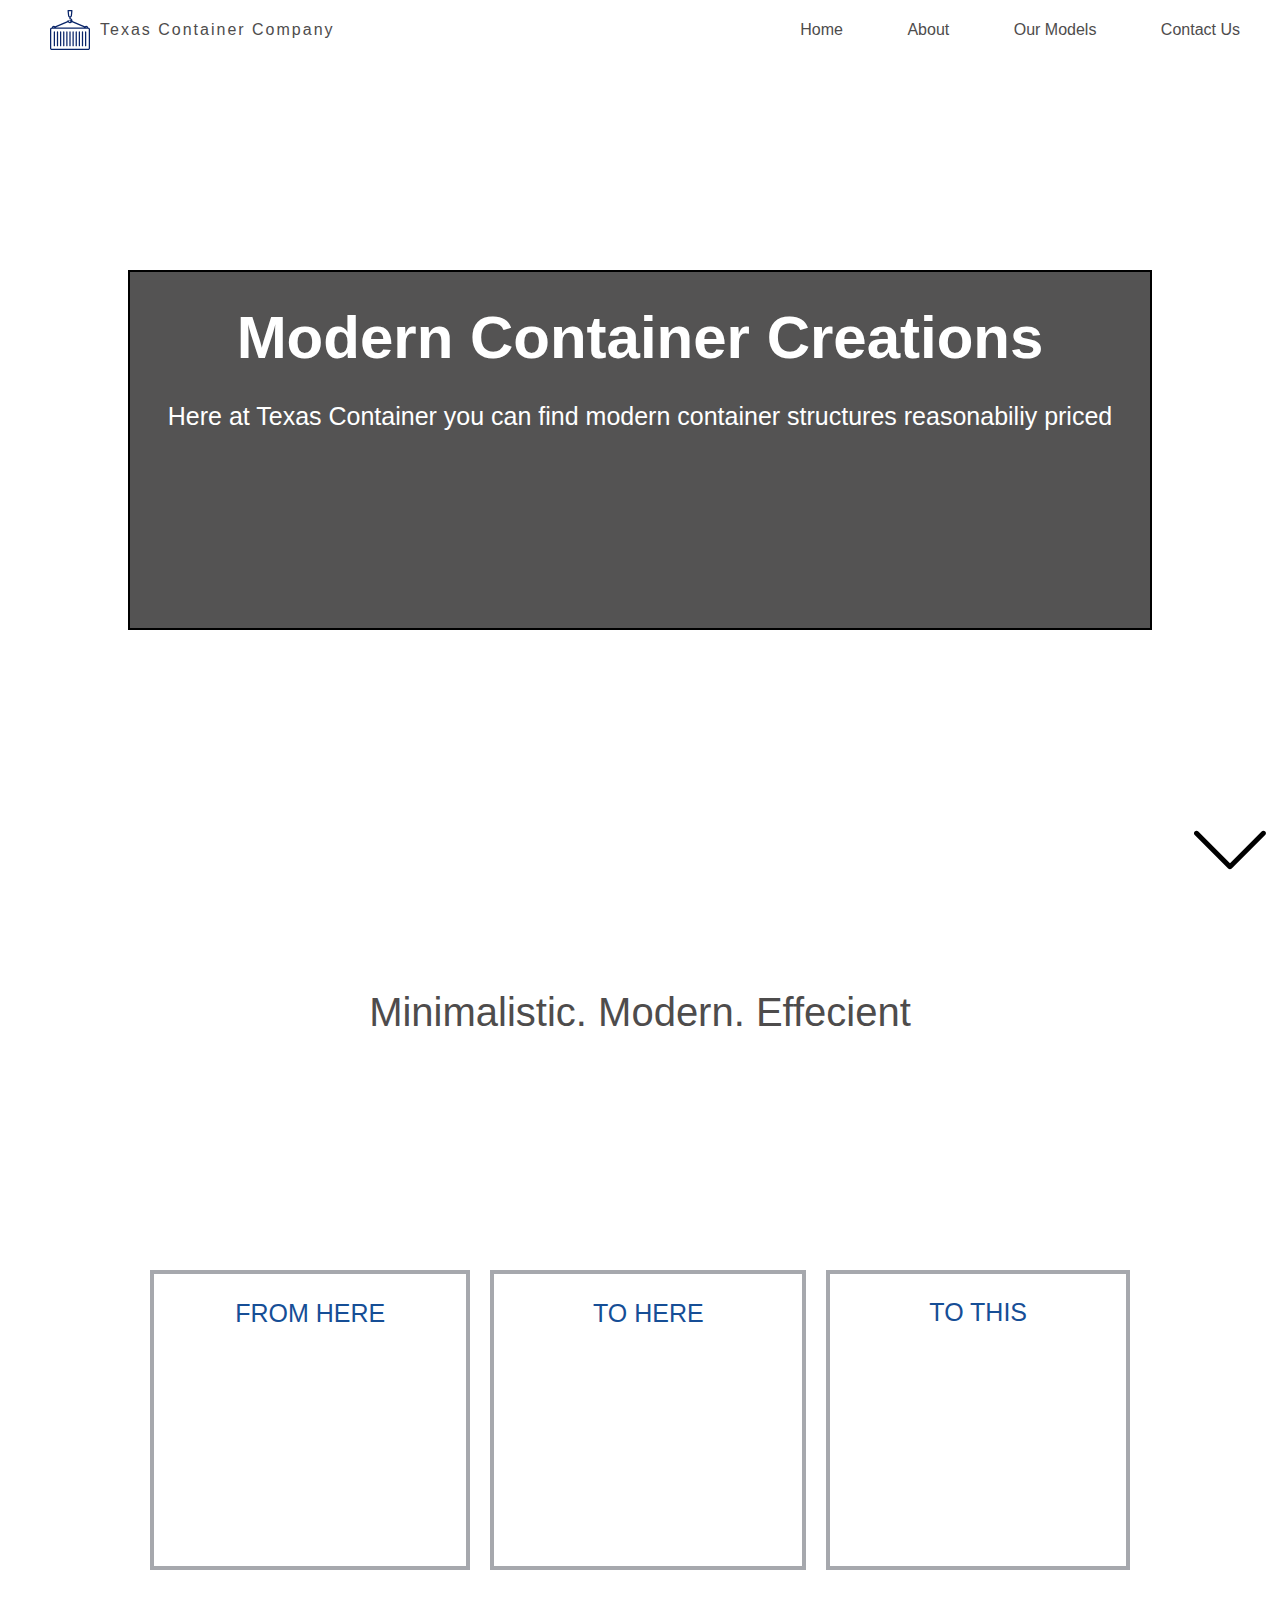
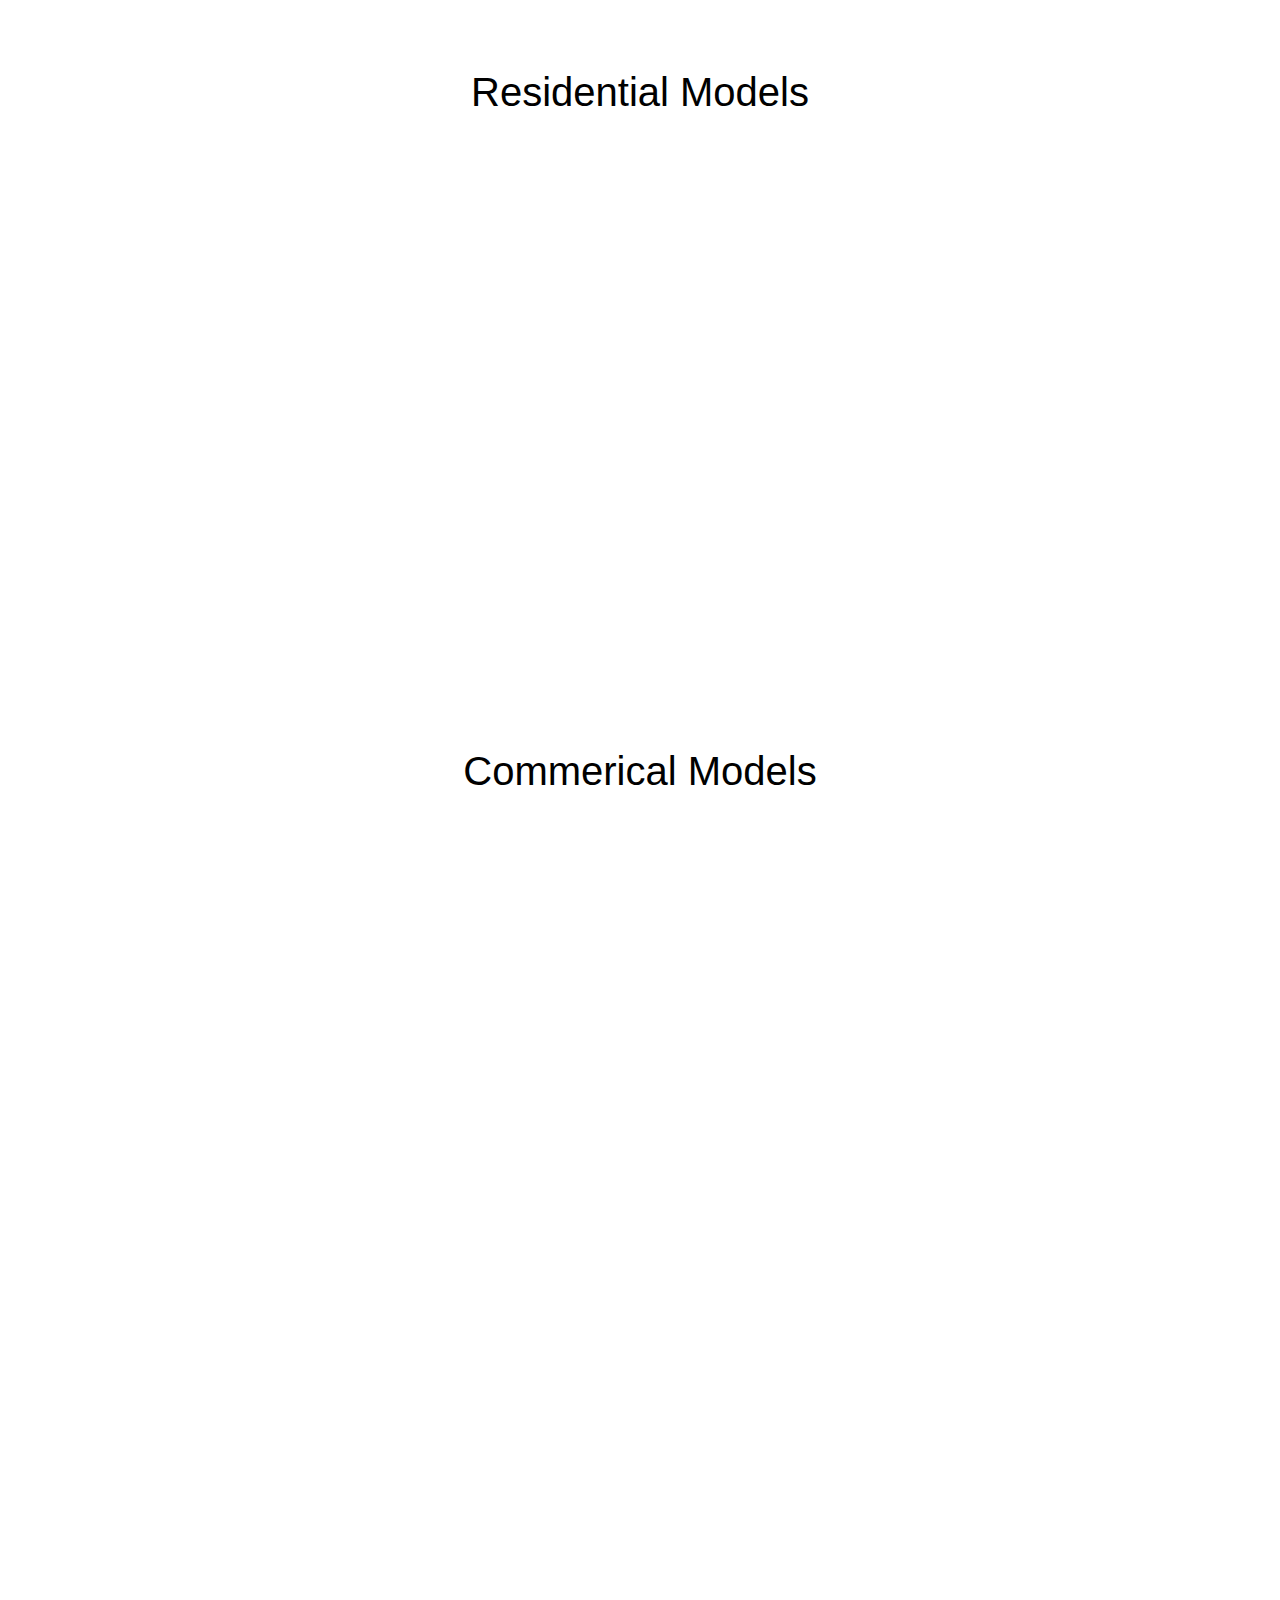
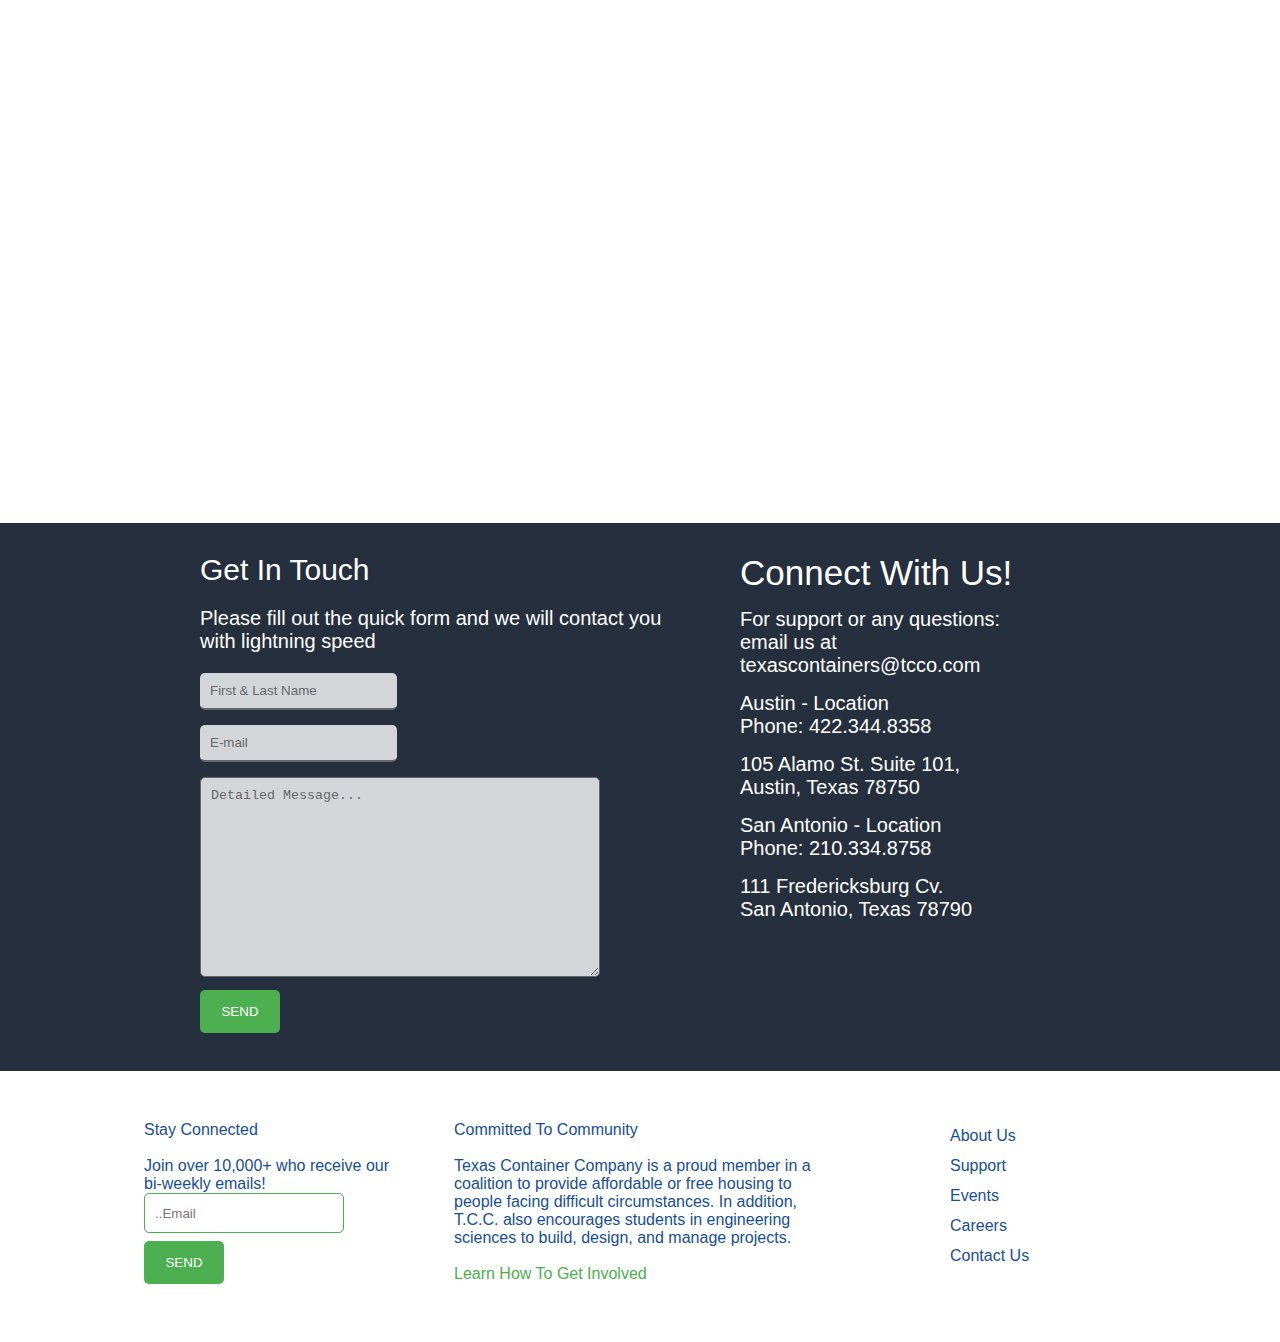
==== commit 3b9dd52a: "corrected a typo on line 49" ====
--- a/index.html
+++ b/index.html
@@ -46,7 +46,7 @@
 					efficient use of space
 					in every model that we build. We love to outdoor space and strive to make seamless transitions from house to a
 					patio of your design.
-					Our world is wants more clean energy and our homes can connect directly into any grid.
+					Our world wants more clean energy and our homes can connect directly into any grid.
 					The modular nature of our homes means they are built in a controlled factory environment with a rigorous
 					quality control program and less waste than typical construction practices. Modern. Sustainable. Beautiful.
 				</p>
--- a/styles/main.css
+++ b/styles/main.css
@@ -477,8 +477,15 @@
     padding: 14px 20px;
     margin: 8px 0;
     border-radius: 5px;
+    border: none;
     cursor: pointer;
     width: 80px;
+  }
+
+  .btn_input_style:hover {
+    transform: scale(1.1);
+    transition-timing-function: ease-in;
+    transition-duration: 0.2s;
   }
   
   
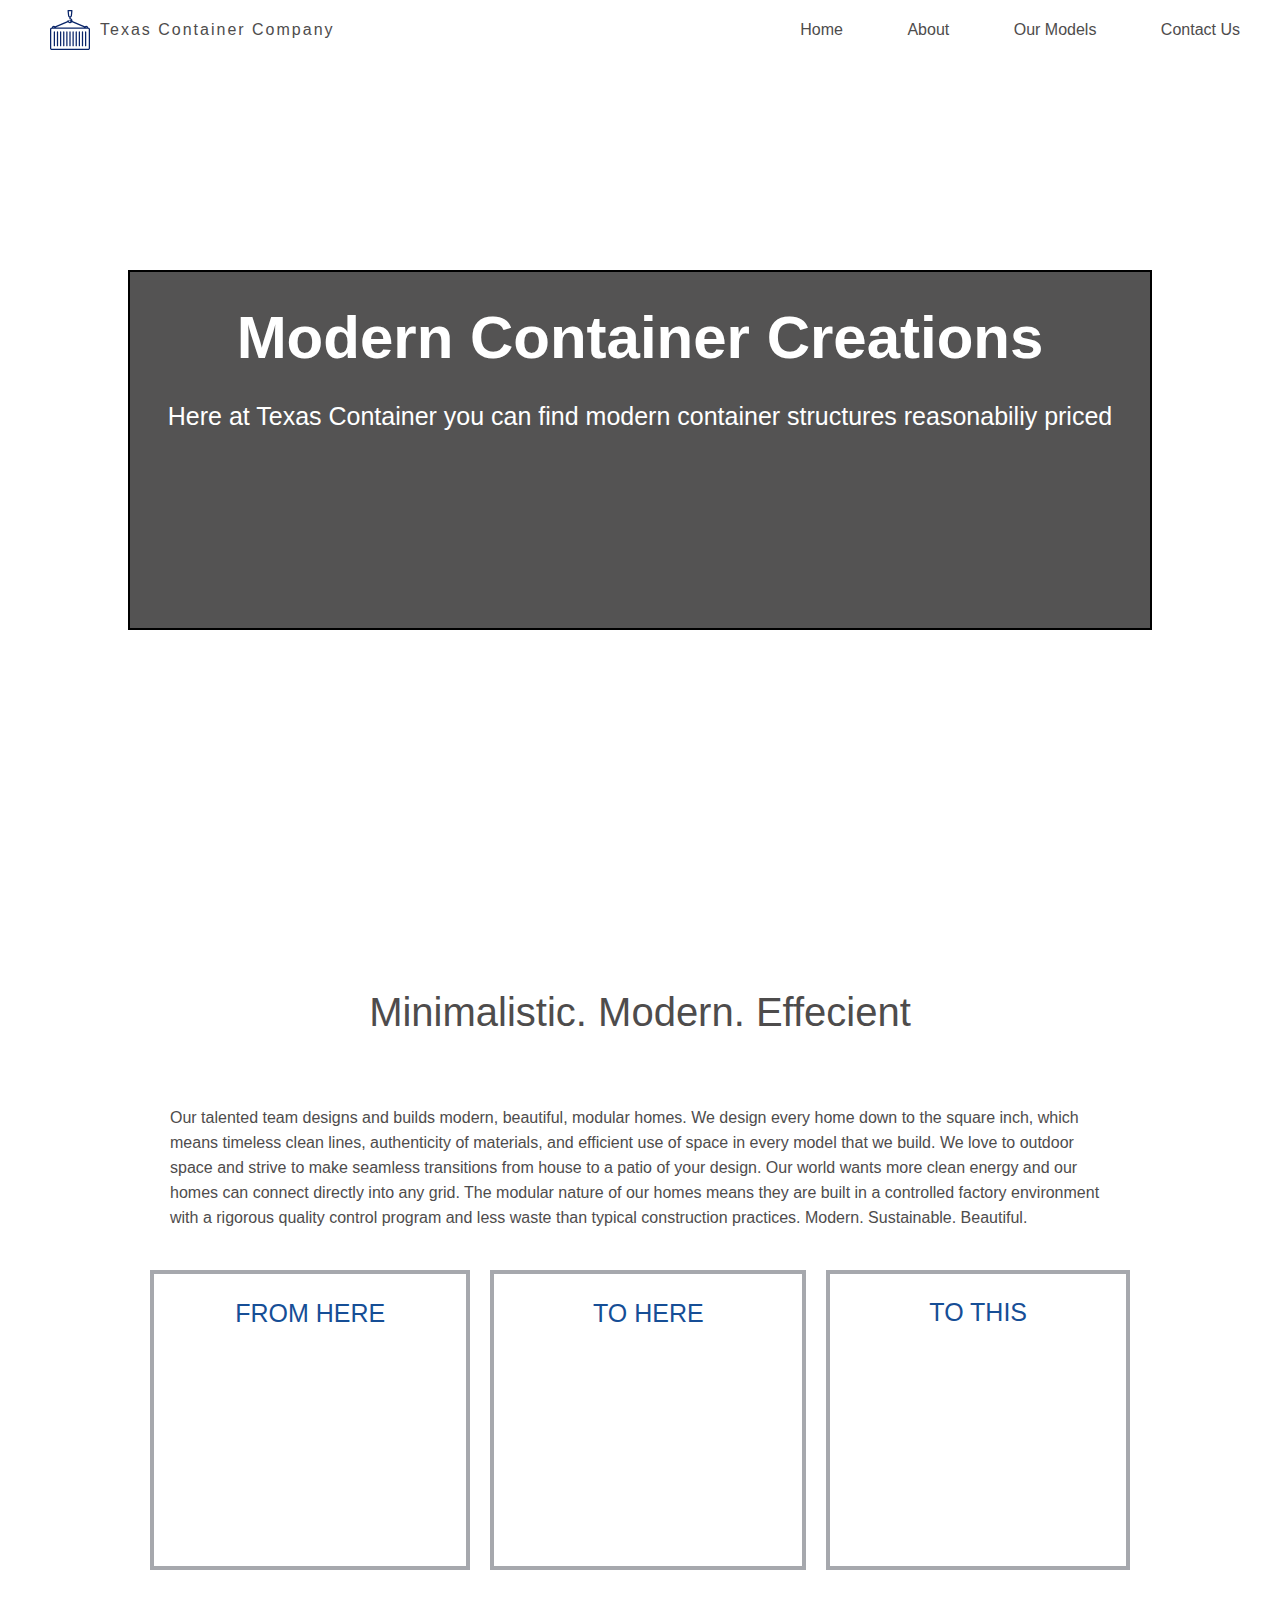
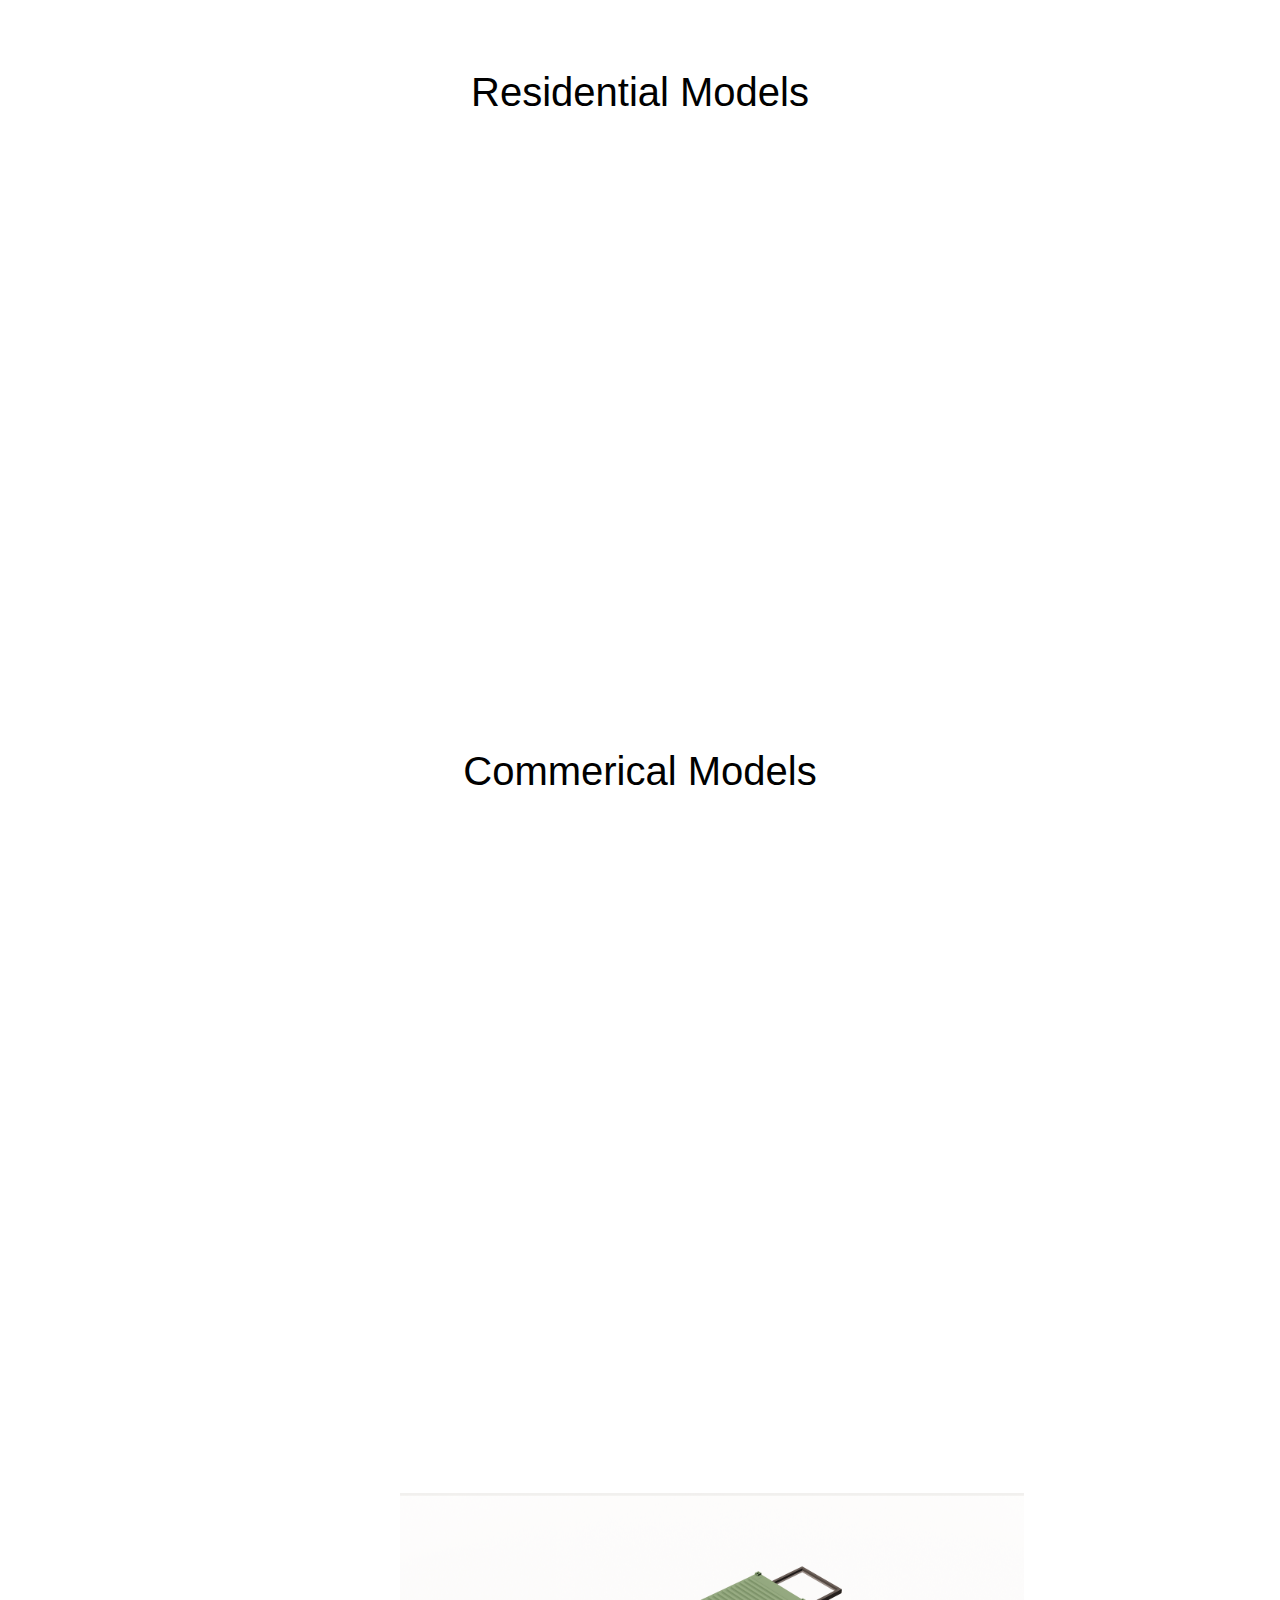
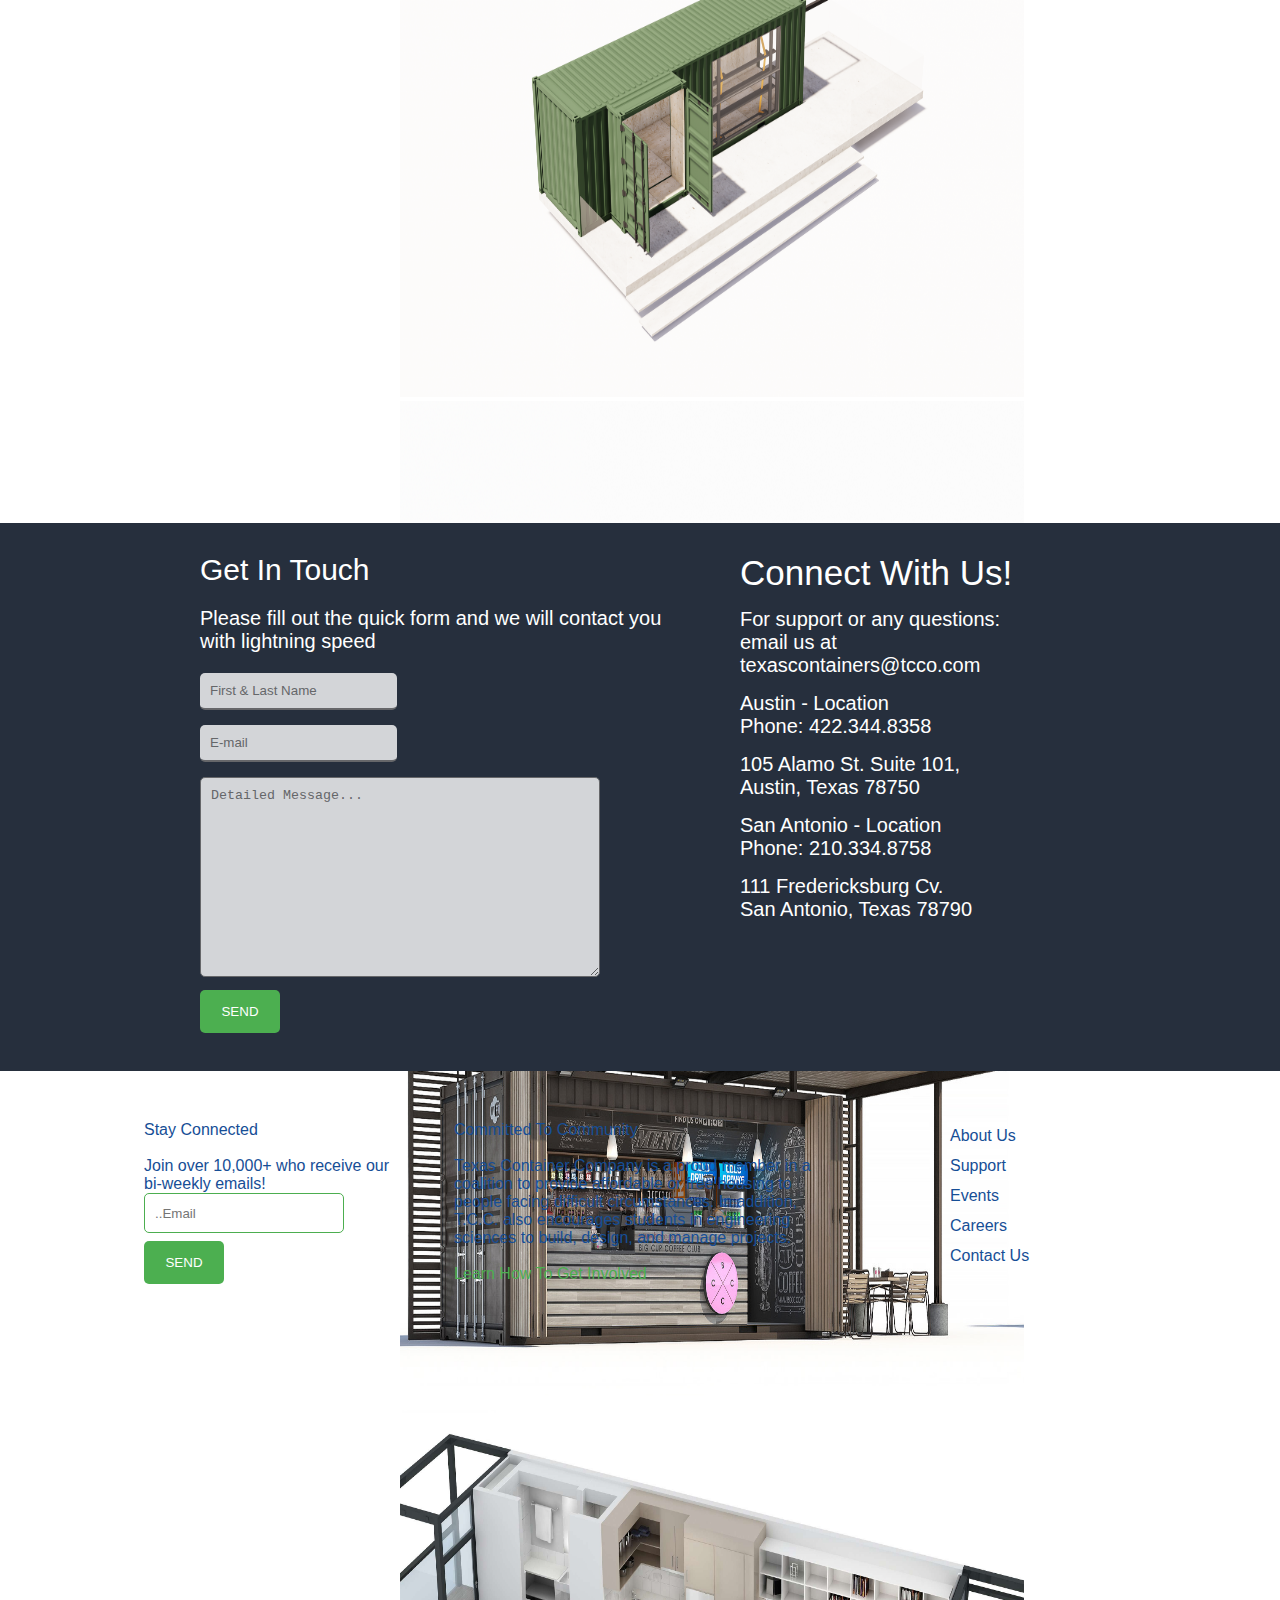
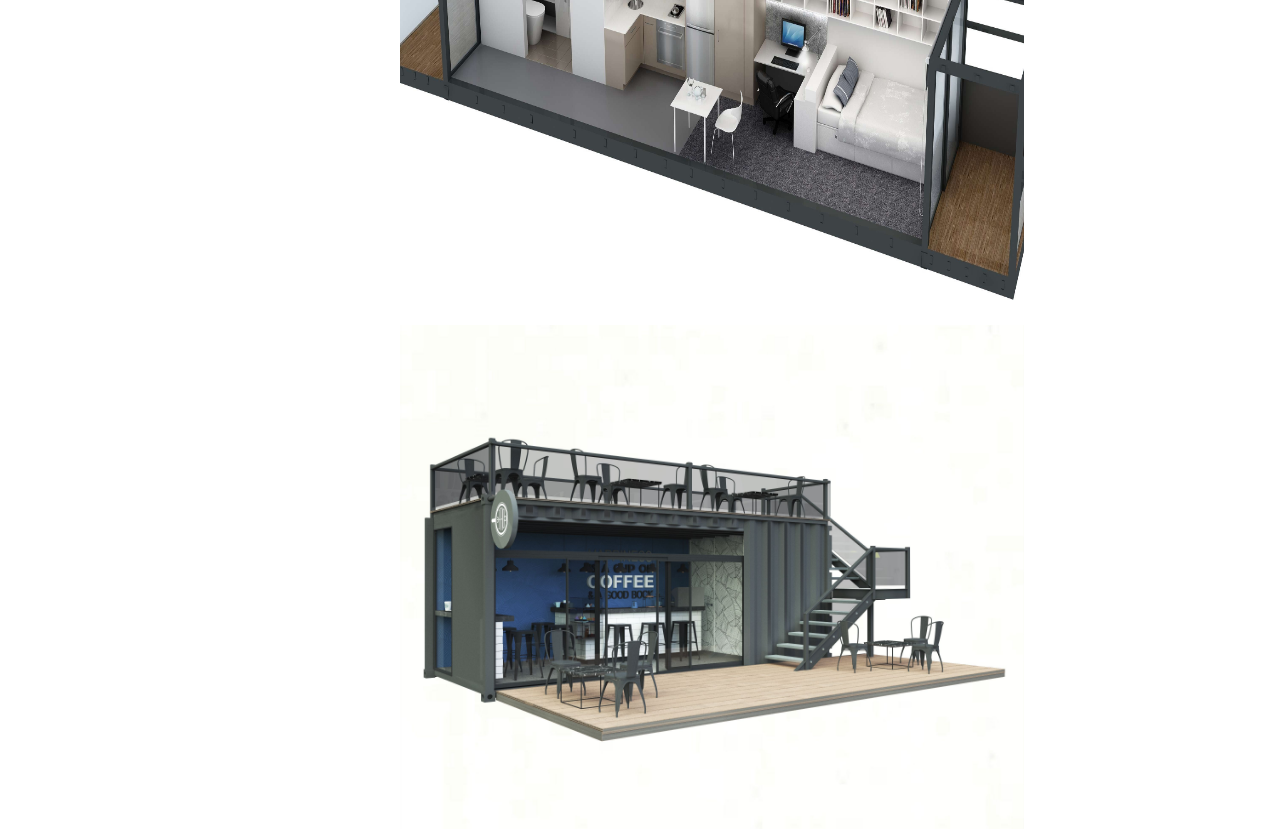
==== commit d3d5be0a: "force page to top onload" ====
--- a/index.html
+++ b/index.html
@@ -8,6 +8,8 @@
 	<link rel="stylesheet" href="./styles/main.css" />
 	<link rel="stylesheet" href="./styles/animate.css">
 	<meta name="viewport" content="initial-scale=1.0, width=device-width" />
+	<script> location.hash = (location.hash) ? location.hash : " "; </script>
+
 </head>
 
 <body>
--- a/styles/main.css
+++ b/styles/main.css
@@ -136,21 +136,17 @@
   .hero_btn {
     position: absolute;
     bottom: 0px;
-    right: 0px;
-    color: #000;
+    right: 50%;
     font-size: 19px;
     padding: 10px;
     width: 100px;
     height: 100px;
-    background-color: #fff;
+    /*background-color: #000;*/
     border: none;
     text-decoration: none;
   }
   
-  a:hover {
-    background: rgb(255, 255, 255);
-    color: rgb(75, 149, 199);
-  }
+  
   
   /*   _____________          About      ___________________  */
   
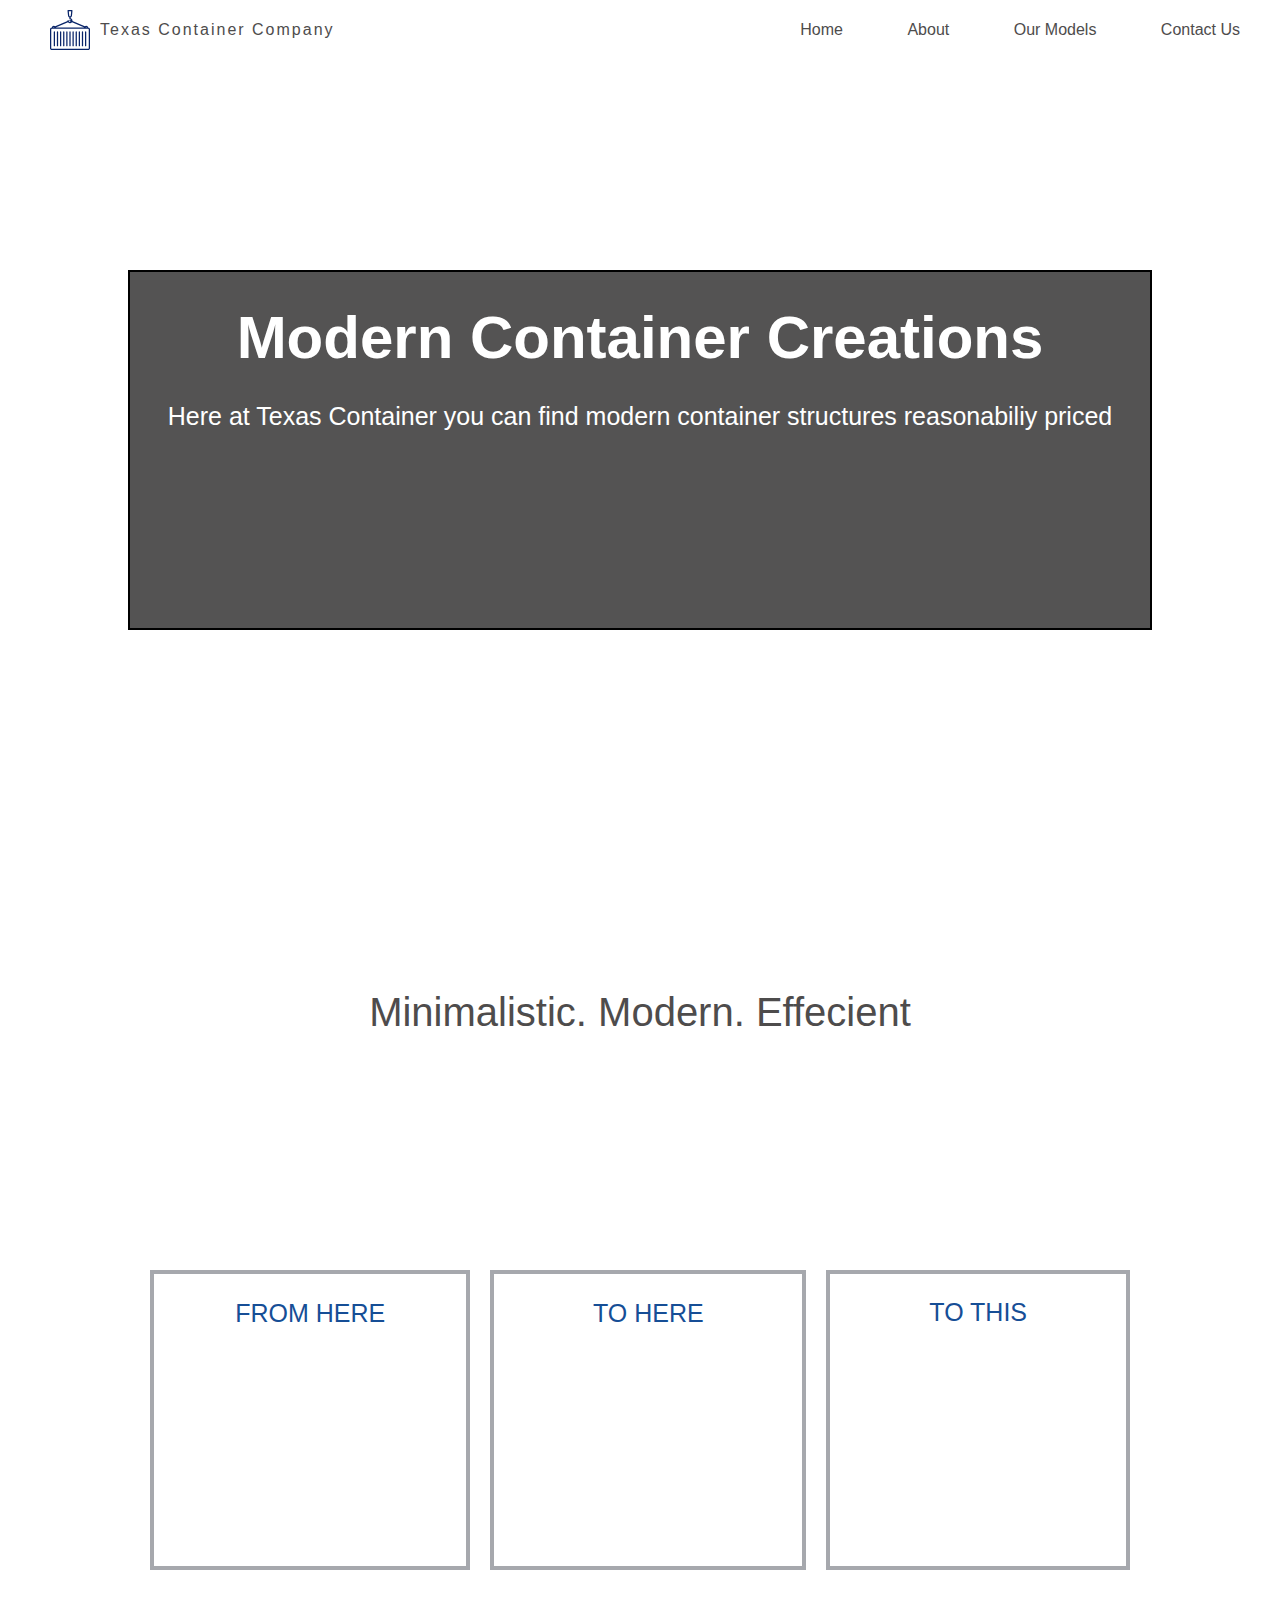
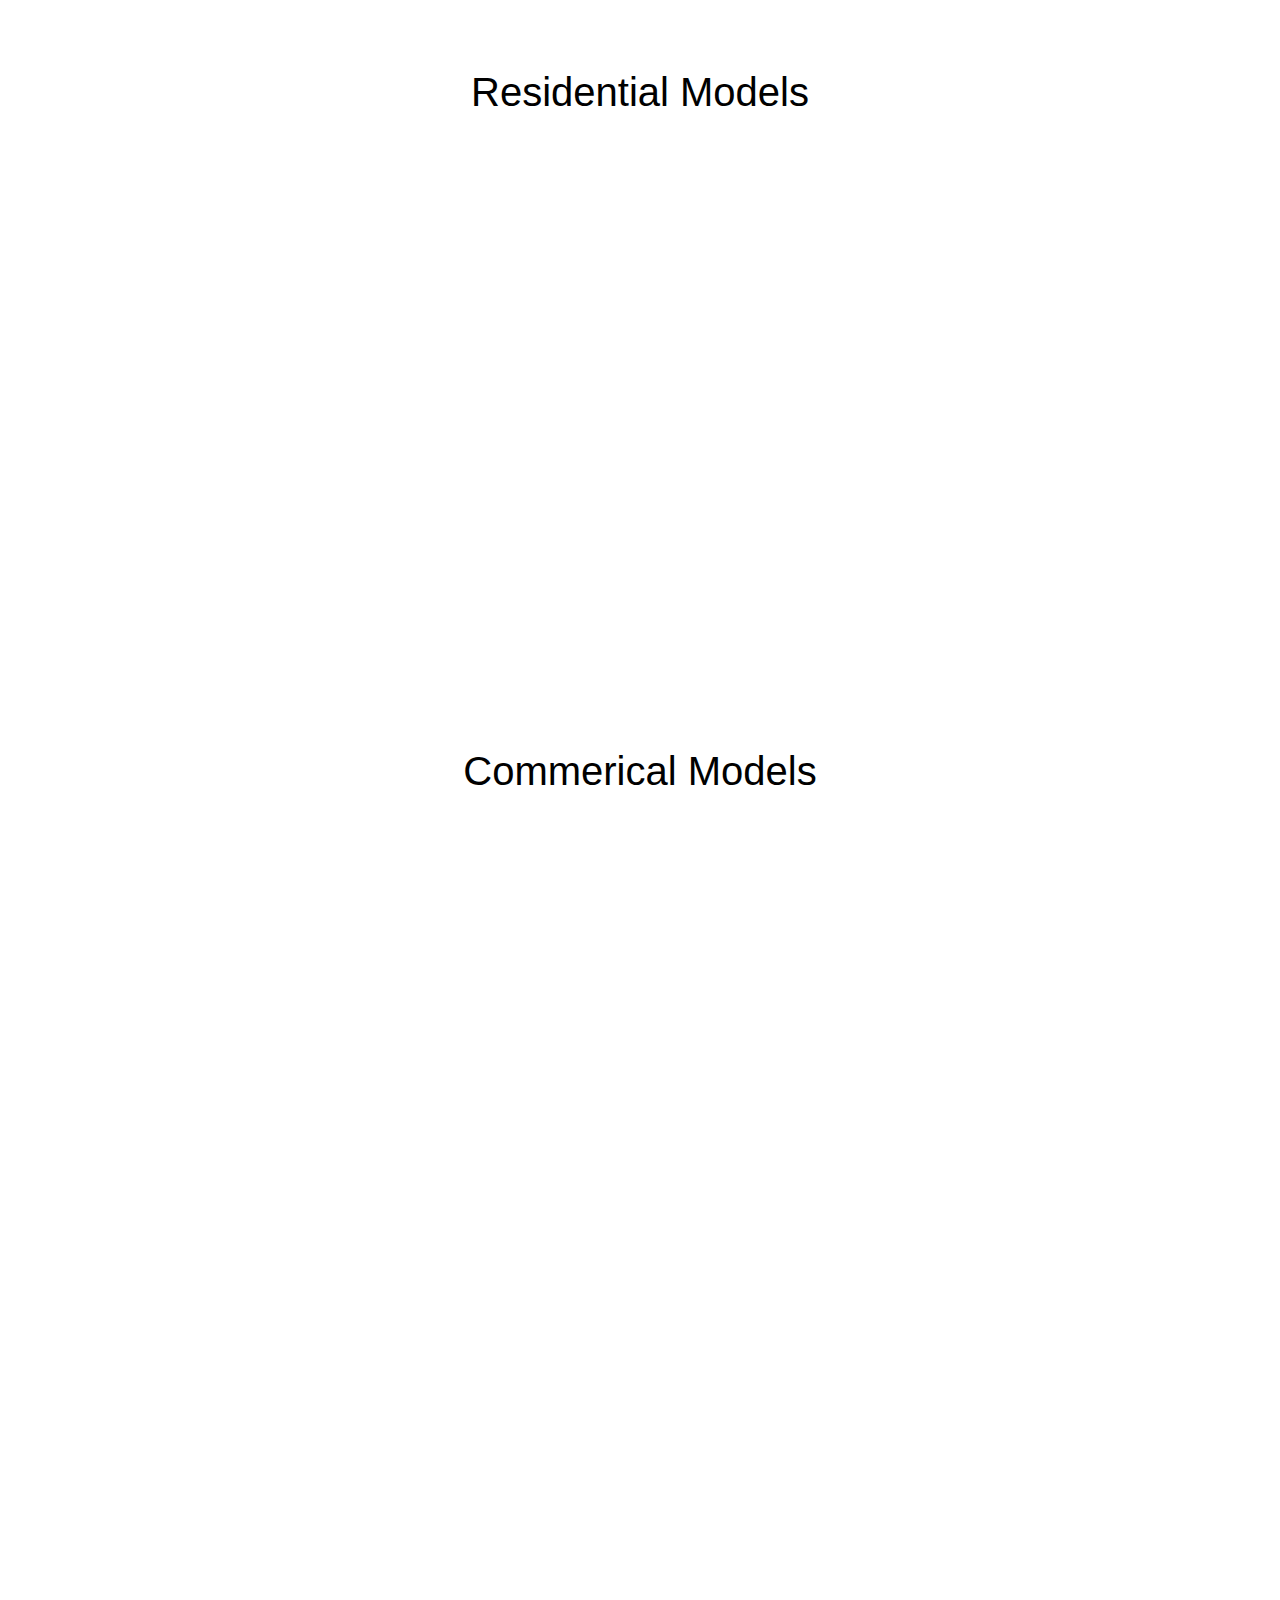
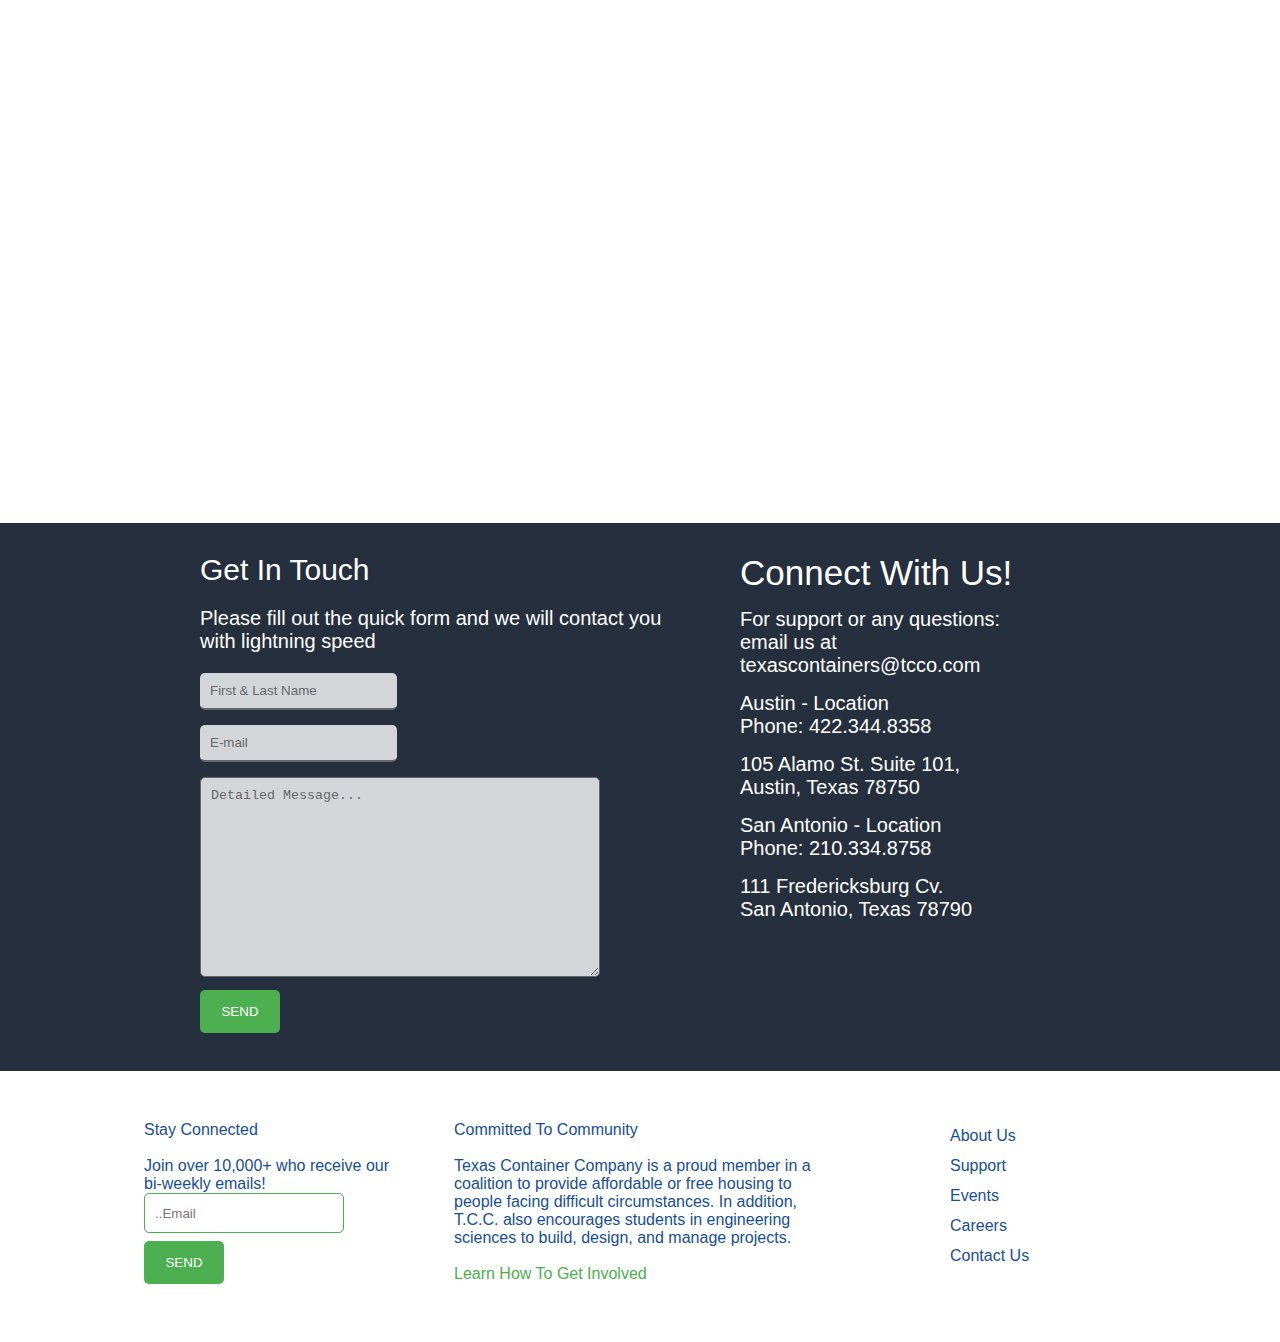
==== commit 0115f17d: "correcting added script" ====
--- a/index.html
+++ b/index.html
@@ -8,7 +8,6 @@
 	<link rel="stylesheet" href="./styles/main.css" />
 	<link rel="stylesheet" href="./styles/animate.css">
 	<meta name="viewport" content="initial-scale=1.0, width=device-width" />
-	<script> location.hash = (location.hash) ? location.hash : " "; </script>
 
 </head>
 
